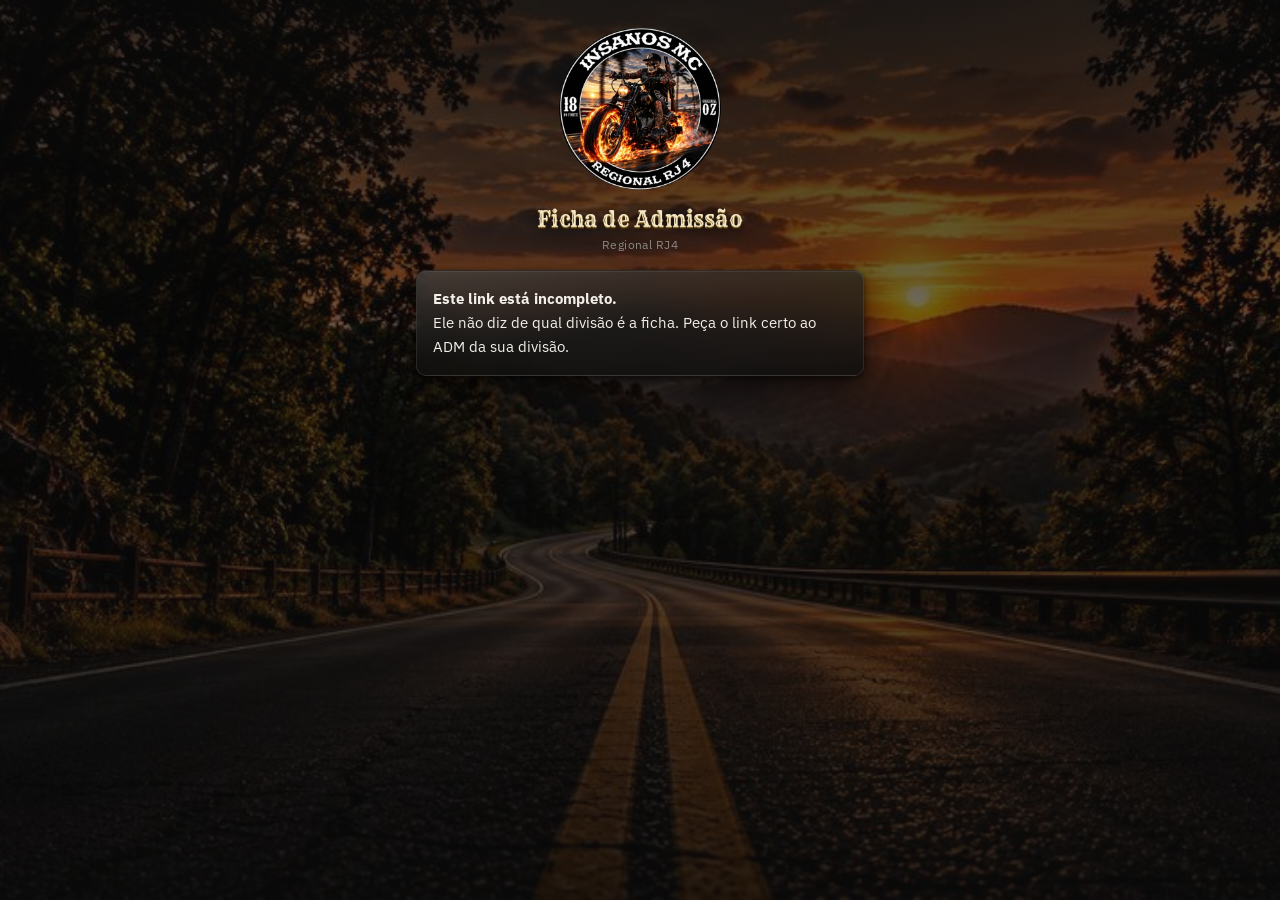
==== ficha.html @ 05b87d87 "feat: Ficha de Admissao por link de divisao e card Pretendentes - ficha.html?divisao=...: pagina a p" ====
<!DOCTYPE html>
<html lang="pt-BR">
<head>
<meta charset="UTF-8">
<meta name="viewport" content="width=device-width, initial-scale=1.0">
<title>Ficha de Admissão — Insanos MC RJ4</title>
<!-- A pagina que a divisao manda pro pretendente: so a ficha, nada do app.
     O link leva a divisao: ficha.html?divisao=curicica. Ver js/ficha.js.
     Ela nao deve aparecer em busca: e um formulario com dado pessoal. -->
<meta name="robots" content="noindex, nofollow">
<meta name="description" content="Ficha de admissão de novo integrante do Insanos MC Regional RJ4.">
<meta property="og:type" content="website">
<meta property="og:site_name" content="Insanos MC · Regional RJ4">
<meta property="og:title" content="Ficha de Admissão — Insanos MC RJ4">
<meta property="og:description" content="Preencha seus dados para entrar no clube.">
<meta property="og:image" content="https://vini04rock.github.io/Presenca-RJ4/img/compartilhar.jpg">
<meta property="og:image:width" content="1200">
<meta property="og:image:height" content="630">
<meta property="og:locale" content="pt_BR">
<meta name="twitter:card" content="summary_large_image">
<link rel="preconnect" href="https://fonts.googleapis.com">
<link href="https://fonts.googleapis.com/css2?family=Rye&family=IBM+Plex+Sans:wght@400;500;600;700&display=swap" rel="stylesheet">
<link rel="stylesheet" href="css/estilo.css">
</head>
<body>
<div id="app"><div class="loading">Carregando…</div></div>

<script type="module" src="js/ficha.js"></script>
</body>
</html>
---- css/estilo.css ----
:root {
  --bg: #0A0A0A;
  --surface: #141414;
  --surface-alt: #1C1C1C;
  --line: #333331;
  --line-strong: #57544E;
  --text: #F2EFE8;
  --text-muted: #8B8880;
  --white-strong: #F5F3EC;
  --danger-line: #5C3530;
  --radius: 2px;
}
* { box-sizing: border-box; }
html { background: var(--bg); }
body {
  margin: 0;
  background: var(--bg);
  color: var(--text);
  font-family: 'IBM Plex Sans', sans-serif;
  -webkit-font-smoothing: antialiased;
  position: relative;
}
/* Foto de fundo: fica atras dos cards (que tem fundo solido), aparecendo
   so nos espacos entre eles. O degrade escuro por cima garante que titulo
   e rodape, que ficam direto sobre a foto, continuem legiveis. */
body::before {
  content: '';
  position: fixed;
  inset: 0;
  pointer-events: none;
  background-image:
    linear-gradient(to bottom, rgba(10,10,10,0.80) 0%, rgba(10,10,10,0.55) 40%, rgba(10,10,10,0.88) 100%),
    url("../img/fundo.jpg");
  background-size: cover;
  background-position: center 35%;
  background-repeat: no-repeat;
  z-index: 0;
}
#app {
  max-width: 480px;
  margin: 0 auto;
  min-height: 100vh;
  padding: 28px 16px 60px;
  position: relative;
  z-index: 1;
}
h1, h2, h3, .display {
  font-family: 'Rye', serif;
  font-weight: 400;
  letter-spacing: 0.01em;
  margin: 0;
}
.crest-wrap {
  display: flex;
  flex-direction: column;
  align-items: center;
  text-align: center;
  margin-bottom: 18px;
}
.crest-wrap img {
  width: 168px;
  height: 168px;
  object-fit: contain;
  margin-bottom: 10px;
}
.crest-wrap h1 { font-size: 21px; color: var(--white-strong); line-height: 1.3; }
.crest-wrap .sub { font-size: 11.5px; color: var(--text-muted); margin-top: 4px; font-family: 'IBM Plex Sans', sans-serif; letter-spacing: 0.04em; }
.ring-divider {
  height: 5px;
  border-top: 1px solid var(--line-strong);
  border-bottom: 1px solid var(--line);
  margin: 20px 0;
}
.card {
  /* referencia pra .event-date-badge, que fica no canto superior direito */
  position: relative;
  background: var(--surface);
  border: 1px solid var(--line);
  border-radius: var(--radius);
  padding: 16px;
  margin-bottom: 12px;
}
.event-card {
  position: relative;
  display: flex;
  align-items: center;
  justify-content: space-between;
  cursor: pointer;
}
/* background-color, e NUNCA o atalho "background": o atalho zera o
   background-size dos cards de arte (que vem da classe, nao do style), e no
   toque a imagem aparecia no tamanho original, gigante e cortada. */
.event-card:active { background-color: var(--surface-alt); }
.event-card .name { font-size: 18px; font-family: 'Rye', serif; font-weight: 400; color: var(--white-strong); padding-right: 56px; }
.event-card .meta { font-size: 12px; color: var(--text-muted); margin-top: 5px; font-family: 'IBM Plex Sans', sans-serif; }
.event-card .arrow { color: var(--text-muted); font-size: 20px; font-family: 'IBM Plex Sans', sans-serif; }
/* "Personalidade" por tipo de evento (aba Eventos dos Relatorios, ver
   TIPO_EVENTO_CLASSE/corTipoEvento no script) - tons transparentes por
   cima do fundo escuro do card, nao cor solida gritante. Cada tipo tem o
   proprio :active (mais escuro que o normal), senao o toque no celular
   ficaria sem feedback nesses cards. */
.event-card.tipo-pub { background: rgba(224, 178, 60, 0.14); border-left: 3px solid #E0B23C; }
.event-card.tipo-pub:active { background-color: rgba(224, 178, 60, 0.24); }
.event-card.tipo-bate-e-volta { background: rgba(217, 87, 60, 0.14); border-left: 3px solid #D9573C; }
.event-card.tipo-bate-e-volta:active { background-color: rgba(217, 87, 60, 0.24); }
.event-card.tipo-acao-social { background: rgba(76, 175, 110, 0.14); border-left: 3px solid #4CAF6E; }
.event-card.tipo-acao-social:active { background-color: rgba(76, 175, 110, 0.24); }
.event-card.tipo-reuniao { background: rgba(76, 134, 217, 0.14); border-left: 3px solid #4C86D9; }
.event-card.tipo-reuniao:active { background-color: rgba(76, 134, 217, 0.24); }
/* Tela "Escolha o tipo de evento" (renderHomeTipos) - icone grande em
   anel colorido + frase de efeito por tipo. Cards com imagem de fundo
   usam filter:brightness no toque em vez de trocar o background (que so
   funciona pra cor solida) - assim o feedback de toque funciona igual
   tenha imagem ou nao. */
/* Menu do Modo organizador (renderMenuOrganizador) - a tela logo depois do
   PIN, com um card por secao. Icone em anel colorido a esquerda, nome e
   uma linha explicando o que tem la dentro. O .name herdaria um
   padding-right de 56px do .event-card (que existe pra o texto nao passar
   por baixo da seta em card com arte de fundo); aqui o icone e o texto ja
   estao num flex proprio, entao o padding sai. */
.menu-org-card { min-height: 62px; }
/* O card de area com arte (20/10/2026): a imagem e o card
   inteiro - ela ja traz moldura, texto, icone e seta, e os cantos dela sao
   transparentes. Por isso sem vidro, borda, sombra e reflexo do .card, e
   na proporcao da arte (~9:1), pra nada ser cortado. */
.card.menu-org-area-arte {
  min-height: 0; padding: 0;
  aspect-ratio: 1200 / 133;
  background-color: transparent;
  background-size: 100% 100%;
  background-repeat: no-repeat;
  border: none; border-radius: 10px;
  box-shadow: none;
  -webkit-backdrop-filter: none; backdrop-filter: none;
}
.card.menu-org-area-arte::after { display: none; }
.menu-org-card:active { filter: brightness(0.82); }
.menu-org-card .name { font-size: 16px; padding-right: 0; }
.menu-org-card .meta { margin-top: 2px; }
.menu-org-linha { display: flex; align-items: center; gap: 12px; }
.menu-org-icone {
  width: 38px; height: 38px; border-radius: 50%; border: 2px solid;
  display: flex; align-items: center; justify-content: center;
  font-size: 17px; flex-shrink: 0;
}
/* Mural de avisos, no topo do menu do organizador (muralDeAvisos) -
   o que acontece nos proximos dias, com uma linha por evento. E lembrete,
   nao destino: precisa ser visto de relance, mas nao pode ter o peso dos
   cards de secao logo abaixo, que sao pra onde a pessoa de fato vai. Por
   isso linhas baixas separadas por fio, dentro de um painel so, em vez de
   um card por evento.

   O mural tem SEMPRE a mesma altura, vazio ou cheio: e um quadro fixo na
   parede, e os avisos e que vao e vem. Assim as secoes abaixo nunca dancam
   na tela quando um evento entra ou sai - quem ja sabe onde fica "Membros"
   continua achando no mesmo lugar. Vazio, o mural diz que nao ha nada; e o
   silencio informado, diferente do bloco que sumia e deixava a duvida se
   era "nada pra ver" ou "ainda carregando".

   A conta: 2 linhas de --aviso-linha-h, mais o fio de 1px que separa uma
   da outra. Passando de 2 avisos, rola dentro do mural em vez de crescer.
   Por isso a altura da linha e fixa, e nao so um min-height - se uma linha
   crescesse, a conta se perdia e o mural mostraria meia linha no rodape.
   O recheio sai do .card e vai pra linha, senao o fio nao alcanca as
   bordas. */
.aviso-painel {
  --aviso-linha-h: 66px;
  padding: 0;
  height: calc(var(--aviso-linha-h) * 2 + 1px);
  overflow-y: auto;
}
/* A cor do left border vem inline, por linha: cada evento tem a propria
   urgencia (vermelho com gente faltando, verde quando todos responderam).
   Uma cor unica pro mural mentiria sobre um dos avisos. */
.aviso-linha {
  display: flex; align-items: center; gap: 9px;
  height: var(--aviso-linha-h);
  padding: 0 12px;
  border-top: 1px solid var(--line);
  border-left: 3px solid transparent;
  cursor: pointer;
}
.aviso-linha:first-child { border-top: none; }
.aviso-linha:active { background: var(--surface-alt); }
.aviso-linha.aviso-honraria { cursor: default; }
.aviso-linha.aviso-honraria:active { background: transparent; }
.aviso-icone {
  width: 26px; height: 26px; border-radius: 50%; border: 1.5px solid;
  display: flex; align-items: center; justify-content: center;
  font-size: 12px; flex-shrink: 0;
}
/* Precisa poder encolher abaixo do proprio conteudo, senao o corte do nome
   logo abaixo nunca dispara - um item flex nao encolhe sozinho. */
.aviso-texto { flex: 1; min-width: 0; }
/* Nome em UMA linha, cortado com reticencias: e o que mais engorda a linha.
   Um nome longo quebrava em duas e estouraria a altura fixa acima. Perder o
   fim custa pouco aqui - a data e a contagem logo abaixo ja dizem de que
   evento se trata, e um toque abre ele por inteiro. */
.aviso-nome {
  font-family: 'Rye', serif; font-weight: 400;
  font-size: 13.5px; line-height: 1.25; color: var(--white-strong);
  white-space: nowrap; overflow: hidden; text-overflow: ellipsis;
}
.aviso-meta { font-size: 10.5px; color: var(--text-muted); margin-top: 1px; }
.aviso-contagem { font-size: 10.5px; margin-top: 1px; }
.aviso-seta { color: var(--text-muted); font-size: 15px; flex-shrink: 0; }
/* Mural vazio: a mensagem ocupa o quadro inteiro, centrada. Sem isso ela
   encostaria no topo e o vazio embaixo pareceria defeito. */
.aviso-vazio {
  height: 100%;
  display: flex; align-items: center; justify-content: center;
  text-align: center; padding: 0 16px;
  font-size: 11.5px; color: var(--text-muted);
}
.tipo-home-card { min-height: 84px; }
.tipo-home-card:active { filter: brightness(0.82); }
.tipo-home-icone {
  width: 50px; height: 50px; border-radius: 50%; border: 2px solid;
  display: flex; align-items: center; justify-content: center;
  font-size: 22px; flex-shrink: 0;
}
.tipo-home-tagline {
  display: flex; align-items: center; gap: 7px;
  font-size: 10px; letter-spacing: 0.08em; font-weight: 700;
  margin-top: 5px; white-space: nowrap; overflow: hidden; text-overflow: ellipsis;
}
.tipo-home-linha { width: 16px; height: 2px; flex-shrink: 0; display: inline-block; }
/* Card "Eventos" da tela inicial - a arte ja traz o texto desenhado, entao
   o card fica bem mais baixo/largo que os outros (so a seta em cima). */
.card-eventos-home {
  min-height: 82px;
  background-size: cover;
  background-position: center;
  border-left: 3px solid #D4A24C;
}
.card-eventos-home:active { filter: brightness(0.82); }
/* Card "Modo organizador" da tela inicial - a unica porta com PIN agora
   (os Relatorios tinham um card irmao aqui do lado, que virou uma secao
   dentro do menu do organizador). Ficando sozinho, ocupa a largura toda;
   o aspect-ratio 6.44/1 e a proporcao em que a arte foi desenhada, entao
   ela aparece inteira, sem corte, so que maior do que quando o card era
   metade da largura. Continua mais baixo que o card Eventos - o acesso de
   organizador nao e o fluxo principal. */
.card-admin-home {
  /* Menor que os cards Eventos/Calendario (min-height 82px), por pedido: o
     acesso de organizador nao e o fluxo principal. A arte e um banner justo
     (900x140, com a engrenagem e a prancheta quase encostando em cima e
     embaixo), entao baixar a altura com background-size:cover cortaria os
     desenhos. Como a proporcao e fixa, "menor" aqui e "mais estreito": o
     card ocupa 78% da largura, centralizado, e a altura cai junto - da uns
     54px contra os 82px dos vizinhos, com a arte inteira e sem corte. */
  width: 78%;
  margin-left: auto;
  margin-right: auto;
  padding: 6px 10px;
  aspect-ratio: 6.43 / 1;
  background-size: cover;
  background-position: center;
}
.card-admin-home:active { filter: brightness(0.82); }
.card-admin-home .arrow { font-size: 16px; }
.card-organizador-home { border-left: 3px solid #D4A24C; }
/* Rank de Presença/Insights - lado a lado, menores que o card Eventos
   (que fica sozinho, largura cheia, logo abaixo). flex:1 1 0 divide a
   largura igual entre os dois; min-width evita ficar espremido demais
   antes de quebrar linha (.row-gap ja tem flex-wrap) em tela bem estreita. */
.card-rank-home {
  flex: 1 1 0;
  min-width: 130px;
  /* Altura calculada a partir da largura pra bater com a proporcao real
     da imagem (~5.15:1) - em vez de fixar uma altura e deixar a imagem se
     virar (cover cortava, contain sobrava fundo vazio), o card e que se
     ajusta a imagem, ai cover preenche sem cortar nem sobrar nada. So
     funciona de verdade se o padding do card nao empurrar a altura minima
     pra cima da altura que a proporcao pede - por isso o padding aqui e
     bem menor que o padrao de 16px do .card (que sozinho, com a largura
     estreita de um card lado a lado, ja forcava mais altura do que a
     proporcao da imagem permitia, e o cover cortava as laterais pra
     compensar). */
  padding: 6px 10px;
  aspect-ratio: 5.15 / 1;
  background-size: cover;
  background-position: center;
  margin-bottom: 0;
}
.card-rank-home:active { filter: brightness(0.82); }
.card-rank-home .arrow { font-size: 16px; }
.card-rank-presenca-home { border-left: 3px solid #D4A24C; }
.card-rank-insights-home { border-left: 3px solid #4C86D9; }
.card-regional-home {
  min-height: 92px;
  background-size: cover;
  background-position: center;
}
.card-regional-home:active { filter: brightness(0.82); }
.card-divisao-home {
  min-height: 82px;
  background-size: cover;
  background-position: center;
}
.card-divisao-home:active { filter: brightness(0.82); }
/* A mesma pastilha, mas no fluxo do texto - pra quando o canto superior
   direito ja esta ocupado (o +/- da aba Relatorio, por exemplo). */
.event-date-badge.no-fluxo { position: static; }
.event-date-badge {
  position: absolute;
  top: 12px;
  right: 14px;
  font-size: 10.5px;
  font-family: 'IBM Plex Sans', sans-serif;
  font-weight: 600;
  color: var(--text-muted);
  letter-spacing: 0.04em;
  border: 1px solid var(--line-strong);
  border-radius: var(--radius);
  padding: 2px 7px;
  background: var(--surface);
}
.empty {
  text-align: center;
  padding: 40px 16px;
  color: var(--text-muted);
  font-size: 14px;
  line-height: 1.7;
}
.btn {
  display: inline-block;
  background: var(--white-strong);
  color: #0A0A0A;
  border: 1px solid var(--white-strong);
  border-radius: var(--radius);
  padding: 12px 18px;
  font-family: 'IBM Plex Sans', sans-serif;
  font-weight: 600;
  font-size: 14.5px;
  cursor: pointer;
  text-align: center;
}
.btn:active { opacity: 0.8; }
.btn.secondary {
  background: transparent;
  border: 1px solid var(--line-strong);
  color: var(--text);
}
.btn.ghost {
  background: transparent;
  border: none;
  color: var(--text-muted);
  font-size: 13px;
  text-decoration: underline;
  padding: 8px 0;
}
.btn.block { display: block; width: 100%; }
.btn.danger { background: transparent; border: 1px solid var(--danger-line); color: #C9A29C; }
.row-gap { display: flex; gap: 8px; flex-wrap: wrap; }
.back-link {
  display: inline-flex;
  align-items: center;
  gap: 6px;
  color: var(--text-muted);
  font-size: 13.5px;
  margin-bottom: 18px;
  cursor: pointer;
}
/* Para elementos que ficam direto sobre a foto de fundo, sem um card solido
   atras: ganham uma base escura propria para nao perder contraste. */
.on-photo {
  background: var(--surface);
  border-radius: var(--radius);
}
.back-link.on-photo,
.btn.ghost.on-photo {
  border: 1px solid var(--line);
  padding: 8px 14px;
  text-decoration: none;
}
/* .btn.ghost e .btn.secondary tem duas classes cada, o que da mais peso do
   que .on-photo sozinha - sem isso, o fundo transparente delas vencia e so
   a borda aparecia. */
.btn.ghost.on-photo,
.btn.secondary.on-photo {
  background: var(--surface);
}
input, select, textarea {
  width: 100%;
  background: var(--surface-alt);
  border: 1px solid var(--line);
  color: var(--text);
  border-radius: var(--radius);
  padding: 11px 12px;
  font-size: 15px;
  font-family: 'IBM Plex Sans', sans-serif;
  margin-bottom: 10px;
}
input:focus { outline: 1px solid var(--line-strong); }
textarea { resize: vertical; font-family: 'IBM Plex Sans', sans-serif; }
.info-line { font-size: 14px; color: var(--text); padding: 4px 0; line-height: 1.5; }
label {
  font-size: 12px;
  color: var(--text-muted);
  display: block;
  margin-bottom: 5px;
  letter-spacing: 0.02em;
}
.field { margin-bottom: 14px; }
/* Campo de data do app - texto com mascara dd/mm/aaaa, no lugar do
   <input type="date"> nativo (ver nucleo/util.js). Tabular-nums deixa os
   digitos com a mesma largura, entao a data nao "dança" enquanto e
   digitada. Aqui ficava a .date-hint, o "D · M · A" embaixo do campo: ela
   existia pra desfazer a ambiguidade do campo nativo e mentia justamente
   em quem tinha o navegador em ingles. O placeholder dd/mm/aaaa diz a
   mesma coisa, no lugar certo e sempre certo. */
.campo-data { font-variant-numeric: tabular-nums; letter-spacing: 0.02em; }
.event-header {
  margin-bottom: 18px;
}
.event-header h1 { font-size: 22px; color: var(--white-strong); }
.event-header .count-box {
  display: inline-block;
  border: 1px solid var(--line-strong);
  padding: 2px 8px;
  font-size: 11px;
  color: var(--text-muted);
  font-family: 'IBM Plex Sans', sans-serif;
  letter-spacing: 0.03em;
  margin-top: 6px;
  border-radius: var(--radius);
}
.event-header-row {
  display: flex;
  align-items: center;
  gap: 8px;
  flex-wrap: wrap;
}
.event-header-row .count-box { margin-top: 0; }
.confirm-toggle-btn {
  display: inline-flex;
  align-items: center;
  gap: 5px;
  border: 1px solid var(--white-strong);
  background: transparent;
  color: var(--white-strong);
  padding: 2px 10px;
  font-size: 12px;
  font-weight: 600;
  font-family: 'IBM Plex Sans', sans-serif;
  letter-spacing: 0.02em;
  border-radius: var(--radius);
  cursor: pointer;
  font-variant-numeric: tabular-nums;
}
.confirm-toggle-btn:active { opacity: 0.8; }
.confirmado-divisao { font-size: 11.5px; color: var(--text-muted); margin-top: 2px; }
.member-row {
  border-bottom: 1px solid var(--line);
  padding: 13px 0;
}
.member-row:last-child { border-bottom: none; }
.division-subheader {
  display: flex;
  align-items: baseline;
  justify-content: space-between;
  flex-wrap: wrap;
  gap: 6px 12px;
  font-family: 'IBM Plex Sans', sans-serif;
  font-size: 11.5px;
  font-weight: 700;
  letter-spacing: 0.06em;
  color: var(--text-muted);
  padding: 16px 0 6px;
}
.division-subheader:first-child { padding-top: 4px; }
.division-subheader.clicavel { cursor: pointer; }
.division-subheader.clicavel:active { opacity: 0.7; }
.division-counts {
  font-weight: 500;
  letter-spacing: normal;
  font-variant-numeric: tabular-nums;
}
.division-counts b { color: var(--white-strong); font-weight: 700; }
.member-head {
  display: flex;
  align-items: center;
  justify-content: space-between;
  cursor: pointer;
  gap: 10px;
}
/* Nome do evento nos cards de lista (Relatorios/Eventos, organizador
   /Eventos e /Encerrados). Uma linha so, cortada com reticencias: um nome
   longo ("Entrega de Alimentos para Fundacao Angelica Goulart") quebrava em
   tres linhas e deixava o card com o dobro da altura dos vizinhos, o que
   polui a lista. Perder o fim do nome e aceitavel - a data, o status e a %
   logo abaixo ja identificam o evento, e um toque abre ele por inteiro.
   O min-width:0 e no pai flex, e o que faz o text-overflow disparar (um
   item flex nao encolhe abaixo do proprio conteudo sem ele); todos os tres
   lugares ja tinham esse pai preparado. Mesma receita do
   .event-card-compacto da tela inicial, onde este mesmo nome causou este
   mesmo problema. */
.nome-cortado { white-space: nowrap; overflow: hidden; text-overflow: ellipsis; }
/* Nome + selo do tipo na lista publica de eventos. O selo fica num <span>
   proprio, fora do trecho que corta: se ele fosse parte do texto, um nome
   longo comeria junto o emoji, que e justamente o que diz num relance se o
   evento e Pub, Bate e Volta ou Acao Social. O min-width:0 no <span> do
   nome e o que permite ele encolher e as reticencias aparecerem. */
.nome-com-selo { display: flex; align-items: baseline; gap: 6px; }
.nome-com-selo .nome-cortado { min-width: 0; }
.nome-selo { flex-shrink: 0; }
/* Onde o nome nao herda fonte de card nenhum (os cards do organizador nao
   usam .event-card .name), a classe abaixo traz fonte, tamanho e cor junto
   com o corte - era isso que estava repetido em estilo inline nos dois. */
.nome-evento-card {
  font-family: 'Rye', serif;
  font-size: 17px;
  color: var(--white-strong);
  white-space: nowrap;
  overflow: hidden;
  text-overflow: ellipsis;
}
.member-info-wrap { display: flex; flex-direction: column; gap: 3px; min-width: 0; }
.member-info { display: flex; align-items: baseline; gap: 8px; flex-wrap: wrap; }
.member-num { font-size: 12px; color: var(--text-muted); font-variant-numeric: tabular-nums; }
.member-name { font-size: 15.5px; font-weight: 500; color: var(--text); }
.member-funcoes {
  display: flex;
  align-items: center;
  gap: 8px;
  flex-wrap: wrap;
  font-size: 11.5px;
  color: var(--text-muted);
}
.member-funcoes .funcao-item { display: inline-flex; align-items: center; gap: 3px; }
/* O grau como o patch do colete (20/10/2026): fundo preto chapado, letra
   branca em negrito com serifa e a borda branca do bordado, com o preto
   indo ate ela (sem faixa entre os dois - ajuste de 20/10/2026). Uma
   regra so pro app inteiro: cadastro, evento, caixinha, doacoes,
   Entrada/Saida, relatorio individual e Insight. */
.grade-box {
  display: inline-block;
  min-width: 26px;
  padding: 2px 6px 1px;
  font-family: Georgia, 'Times New Roman', serif;
  font-size: 12px;
  font-weight: 700;
  line-height: 1.15;
  letter-spacing: 0.04em;
  text-align: center;
  color: #FFFFFF;
  background-color: #050505;
  border: 1.5px solid #F2F2F2;
  border-radius: 3px;
  box-shadow: 0 1px 3px rgba(0, 0, 0, 0.6);
  text-shadow: 0 0 1px rgba(255, 255, 255, 0.35);
  vertical-align: 1px;
}
.status-badge {
  display: inline-flex;
  align-items: center;
  gap: 5px;
  font-size: 12px;
  padding: 5px 10px;
  border-radius: var(--radius);
  font-family: 'IBM Plex Sans', sans-serif;
  font-weight: 500;
  white-space: nowrap;
  flex-shrink: 0;
}
.status-aguardando { color: var(--text-muted); border: 1px dashed var(--line-strong); background: transparent; }
/* So pro "Não fez" do Rank de Insights - diferente do "Aguardando" de
   presença (que so significa "ainda sem resposta"), aqui e um fato ja
   conhecido (a rodada fechou), entao vermelho like infracional faz mais
   sentido que o cinza neutro de "aguardando". */
.status-nao-fez { color: var(--status-infracional); border: 1px dashed var(--status-infracional); background: transparent; }
.status-confirmado { color: #0A0A0A; background: var(--white-strong); border: 1px solid var(--white-strong); font-weight: 700; }
.status-falta { color: var(--text-muted); background: var(--surface-alt); border: 1px solid var(--line); text-decoration: line-through; text-decoration-color: var(--line-strong); }
.status-familia { color: var(--text-muted); background: var(--surface-alt); border: 1px solid var(--line); text-decoration: line-through; text-decoration-color: var(--line-strong); }
.status-trabalho { color: var(--text-muted); background: var(--surface-alt); border: 1px solid var(--line); text-decoration: line-through; text-decoration-color: var(--line-strong); }
/* So usados na Ficha do membro (historico evento a evento) - "justificada"
   e "infracional" nunca aparecem no picker manual (STATUS_PICKER_KEYS),
   entao nao tinham selo proprio ate agora. */
.status-justificada { color: var(--status-justificada); border: 1px dashed var(--status-justificada); background: transparent; }
.status-infracional { color: var(--status-infracional); border: 1px dashed var(--status-infracional); background: transparent; }
.picker {
  margin-top: 12px;
  padding: 12px;
  background: var(--surface-alt);
  border: 1px solid var(--line);
  border-radius: var(--radius);
  display: none;
}
.picker.open { display: block; }
.picker-group { display: grid; grid-template-columns: 1fr 1fr; gap: 8px; margin-bottom: 10px; }
.picker-btn {
  border: 1px solid var(--line);
  background: transparent;
  color: var(--text);
  padding: 10px 8px;
  border-radius: var(--radius);
  font-size: 13.5px;
  font-family: 'IBM Plex Sans', sans-serif;
  cursor: pointer;
  text-align: left;
}
.picker-btn.active { border-color: var(--white-strong); background: rgba(245,243,236,0.08); }
.toggle-row { display: flex; gap: 6px; }
.toggle-chip {
  flex: 1;
  border: 1px solid var(--line);
  background: transparent;
  color: var(--text-muted);
  padding: 8px 4px;
  border-radius: var(--radius);
  font-size: 11.5px;
  cursor: pointer;
  font-family: 'IBM Plex Sans', sans-serif;
}
.toggle-chip.active { color: var(--text); border-color: var(--line-strong); background: rgba(255,255,255,0.06); }
.legend {
  margin-top: 24px;
  font-size: 12px;
  color: var(--text-muted);
  line-height: 2;
  border-top: 1px solid var(--line);
  padding-top: 16px;
}
.pin-input {
  text-align: center;
  font-size: 24px;
  letter-spacing: 10px;
  font-family: 'IBM Plex Sans', sans-serif;
  font-weight: 600;
}
.tabs { display: flex; gap: 6px; margin-bottom: 18px; }
.tab {
  flex: 1;
  text-align: center;
  padding: 10px;
  background: var(--surface);
  border: 1px solid var(--line);
  border-radius: var(--radius);
  font-size: 13px;
  font-family: 'IBM Plex Sans', sans-serif;
  font-weight: 600;
  letter-spacing: 0.03em;
  color: var(--text-muted);
  cursor: pointer;
}
.tab.active { color: var(--white-strong); border-color: var(--white-strong); }
.checkbox-row {
  display: flex;
  align-items: center;
  gap: 10px;
  padding: 9px 0;
  border-bottom: 1px solid var(--line);
  font-size: 14.5px;
}
.checkbox-row:last-child { border-bottom: none; }
.checkbox-row input { width: auto; margin: 0; }
/* A caixa de marcar do "Exportar varios em PDF" (Relatorio individual), na
   divisao e em cada integrante. Grande o bastante pro dedo. */
.relind-check {
  width: 18px;
  height: 18px;
  margin: 0 10px 0 0;
  flex-shrink: 0;
  accent-color: var(--white-strong);
  cursor: pointer;
}
.count-grid { display: grid; grid-template-columns: repeat(3, 1fr); gap: 8px; margin-top: 12px; }
.count-box-report {
  border: 1px solid var(--line);
  border-radius: var(--radius);
  padding: 8px 10px;
  font-size: 12px;
  color: var(--text-muted);
  display: flex;
  justify-content: space-between;
  align-items: center;
}
.count-box-report b { color: var(--white-strong); font-size: 13.5px; }
.presenca-row {
  display: flex;
  align-items: center;
  justify-content: space-between;
  gap: 14px;
  padding: 14px 16px;
  cursor: pointer;
}
.presenca-row:active { background: var(--surface-alt); }
.presenca-nome { font-size: 15px; font-weight: 500; color: var(--text); }
.presenca-contagem { font-size: 12px; color: var(--text-muted); margin-top: 3px; }
.presenca-sem-dados { font-size: 12px; color: var(--text-muted); font-style: italic; }
.presenca-pct-wrap { display: flex; align-items: center; gap: 10px; flex-shrink: 0; }
.presenca-barra {
  width: 64px;
  height: 6px;
  background: var(--surface-alt);
  border: 1px solid var(--line);
  border-radius: var(--radius);
  overflow: hidden;
}
.presenca-barra-fill { height: 100%; background: var(--white-strong); }

/* Grafico de barras horizontal (aba Presenca > % por evento) e o medidor de
   % total - mesma linguagem visual das barras de presenca por membro
   acima (trilho em --surface-alt, preenchimento em --white-strong), so
   maior. Ponta arredondada so no lado que cresce; a base fica quadrada. */
.chart-row { display: flex; align-items: center; gap: 10px; padding: 7px 0; }
.chart-row-label { flex: 1 1 auto; min-width: 0; font-size: 12.5px; color: var(--text-muted); overflow: hidden; text-overflow: ellipsis; white-space: nowrap; }
.chart-row-track { flex: 1 1 55%; height: 16px; background: var(--surface-alt); border: 1px solid var(--line); border-radius: var(--radius); overflow: hidden; }
.chart-row-fill { height: 100%; background: var(--white-strong); border-radius: 0 var(--radius) var(--radius) 0; }
.chart-row-value { flex: 0 0 auto; width: 40px; text-align: right; font-variant-numeric: tabular-nums; font-weight: 700; font-size: 13px; color: var(--white-strong); }
.relatorio-tabela { width: 100%; border-collapse: collapse; font-size: 13px; }
.relatorio-tabela th { text-align: left; color: var(--text-muted); font-weight: 500; padding: 6px 4px; border-bottom: 1px solid var(--line-strong); }
.relatorio-tabela td { padding: 7px 4px; border-top: 1px solid var(--line); color: var(--text); }
.relatorio-tabela td.num { text-align: right; font-variant-numeric: tabular-nums; color: var(--white-strong); font-weight: 600; }
/* Relatorios no Regional com "Todas as divisoes": um titulo por divisao,
   com o resumo dela a direita - nas barras e na tabela. */
.relatorio-grupo-titulo { display: flex; justify-content: space-between; gap: 10px; margin-top: 14px; padding-bottom: 4px; border-bottom: 1px solid var(--line-strong); font-size: 12px; font-weight: 700; letter-spacing: 0.04em; text-transform: uppercase; color: var(--white-strong); }
.relatorio-grupo-titulo:first-child { margin-top: 0; }
.relatorio-grupo-titulo span + span, .relatorio-tabela tr.relatorio-grupo td span + span { font-weight: 500; letter-spacing: 0; text-transform: none; color: var(--text-muted); font-variant-numeric: tabular-nums; }
.relatorio-tabela tr.relatorio-grupo td { padding-top: 16px; border-top: 1px solid var(--line-strong); font-size: 12px; font-weight: 700; letter-spacing: 0.04em; text-transform: uppercase; color: var(--white-strong); }
.relatorio-tabela tr.relatorio-grupo td span + span { float: right; }

/* Donut de status (aba Presenca > % total do periodo). Paleta pequena e
   fixa (nao categorica generica) porque as 4 fatias sao ESTADOS, nao
   identidades soltas - mesma logica de verde/amarelo/vermelho que a
   planilha ja usa no semaforo da aba Regional (corSemaforo no Code.gs),
   so recalibrada pra ficar legivel no fundo escuro do app. */
:root {
  --status-confirmado: #5FC98D;
  --status-aguardando: #9C9890;
  --status-justificada: #E0B24D;
  --status-infracional: #D9635A;
}
.donut-wrap { display: flex; align-items: center; gap: 20px; flex-wrap: wrap; }
.donut-legend { display: flex; flex-direction: column; gap: 7px; font-size: 12.5px; flex: 1 1 160px; min-width: 150px; }
.donut-legend-item { display: flex; align-items: center; gap: 8px; }
.donut-swatch { width: 10px; height: 10px; border-radius: 3px; flex-shrink: 0; }
.donut-legend-label { color: var(--text); }
.donut-legend-value { color: var(--text-muted); margin-left: auto; font-variant-numeric: tabular-nums; padding-left: 8px; }
.donut-card { margin-bottom: 14px; }
.donut-card-total { text-align: center; }
.donut-card-total .donut-wrap { justify-content: center; }
.donut-card-total .donut-legend { flex: 0 1 220px; text-align: left; }
.donut-grid { display: grid; grid-template-columns: repeat(auto-fit, minmax(260px, 1fr)); gap: 14px; }
/* Card do calendario com padding lateral bem menor que o padrao (16px) -
   sobra mais largura pra grade de 7 colunas, deixando cada quadrado
   maior sem precisar alargar o card em si. */
.calendario-card { padding: 16px 6px; }
.calendario-cabecalho { display: flex; align-items: center; justify-content: space-between; margin-bottom: 14px; padding: 0 6px; }
.calendario-cabecalho .btn.ghost { padding: 4px 14px; font-size: 16px; }
.calendario-titulo { min-width: 0; text-align: center; font-family: 'Rye', serif; font-size: 16px; color: var(--white-strong); }
/* minmax(0, 1fr), e nao so 1fr: uma coluna 1fr nao encolhe abaixo do
   conteudo. As sete colunas dividem a largura disponivel e os rotulos
   quebram linha; a altura acompanha o conteudo, inclusive com letra maior. */
.calendario-grade { display: grid; grid-template-columns: repeat(7, minmax(0, 1fr)); gap: 5px; }
.calendario-dia-semana { text-align: center; font-size: 11px; color: var(--text-muted); font-weight: 700; padding-bottom: 4px; }
.calendario-dia {
  min-height: 76px;
  min-width: 0;
  display: flex;
  flex-direction: column;
  align-items: center;
  /* Numero do dia fica perto do topo do quadrado (nao centralizado) -
     sobra espaco embaixo pro emoji do tipo e, no calendario Regional, o
     nome da divisao de origem. */
  justify-content: flex-start;
  padding: 7px 2px;
  gap: 3px;
  border: 1px solid var(--line);
  border-radius: var(--radius);
  font-size: 15px;
  color: var(--text);
}
.calendario-dia-vazio { border-color: transparent; }
.calendario-dia-hoje { border-color: var(--white-strong); font-weight: 700; color: var(--white-strong); }
.calendario-dia-clicavel { cursor: pointer; }
.calendario-dia-clicavel:active { filter: brightness(0.8); }
.calendario-dia-selecionado { border-width: 2px; box-shadow: 0 0 0 1px var(--white-strong); }
.calendario-dia-numero { line-height: 1; }
.calendario-dia-emoji { font-size: 11px; line-height: 1; }
.calendario-dia > span { flex-shrink: 0; }
.calendario-dia-origem {
  /* 9px com as letras um pouco mais juntas: "Regional", "Gardenia" e
     "Curicica" cabem inteiros no quadradinho de um celular comum (375px).
     Desde 19/10/2026 o nome aparece em todo evento, inclusive os da propria
     divisao, entao os compridos ficaram mais comuns. Em tela mais estreita
     ainda, a quebra abaixo continua de reserva. */
  font-size: 9px;
  letter-spacing: -0.02em;
  line-height: 1.25;
  color: var(--text-muted);
  max-width: 100%;
  white-space: normal;
  overflow-wrap: anywhere;
  text-align: center;
}
.calendario-legenda {
  display: flex;
  flex-wrap: wrap;
  gap: 8px 14px;
  margin-top: 14px;
  padding-top: 12px;
  border-top: 1px solid var(--line);
}
.calendario-legenda-item { display: flex; align-items: center; gap: 6px; font-size: 12px; color: var(--text-muted); }
.calendario-legenda-emoji { font-size: 14px; }
.chamada-quadro-cabecalho { display:flex; align-items:center; justify-content:space-between; gap:10px; }
.evento-regional-opcao {
  display:flex; align-items:center; gap:6px; margin:0;
  color:var(--text); font-size:11.5px; font-weight:600; white-space:nowrap;
  cursor:pointer;
}
.evento-regional-opcao input { margin:0; }
.presenca-pct {
  font-size: 15px;
  font-weight: 700;
  color: var(--white-strong);
  font-variant-numeric: tabular-nums;
  min-width: 36px;
  text-align: right;
}
.chip-grid { display: grid; grid-template-columns: repeat(5, 1fr); gap: 6px; margin-bottom: 14px; }
.chip-grid.wide { grid-template-columns: repeat(2, 1fr); }
.chip-option {
  border: 1px solid var(--line);
  background: transparent;
  color: var(--text-muted);
  padding: 9px 6px;
  border-radius: var(--radius);
  font-size: 13px;
  font-family: 'IBM Plex Sans', sans-serif;
  cursor: pointer;
  text-align: center;
}
.chip-option.active { color: #0A0A0A; background: var(--white-strong); border-color: var(--white-strong); font-weight: 600; }
.footer-admin { text-align: center; margin-top: 34px; }
.footer-admin .brand-tag { font-size: 10.5px; color: var(--line-strong); letter-spacing: 0.08em; margin-top: 14px; font-family: 'IBM Plex Sans', sans-serif; }
.loading { text-align: center; padding: 60px 0; color: var(--text-muted); font-size: 14px; }
.alert {
  border: 1px solid var(--danger-line);
  border-left-width: 3px;
  background: var(--surface);
  border-radius: var(--radius);
  padding: 12px 14px;
  margin-bottom: 12px;
}
.alert.info { border-color: var(--line-strong); }
.alert.ok { border-color: var(--white-strong); }
.alert-title {
  font-size: 13.5px;
  font-weight: 600;
  color: var(--white-strong);
  margin-bottom: 4px;
}
.alert-msg { font-size: 12.5px; color: var(--text-muted); line-height: 1.6; }
.member-row.travado { opacity: 0.4; pointer-events: none; }

/* Revisao da convocacao colada - cards empilhados em vez de tabela, pra
   nao depender de scroll horizontal em celular (a tabela antiga tinha 4
   colunas e um <select> dentro, ruim de usar com o dedo). */
.revisao-row { padding: 10px 0; border-top: 1px solid var(--line); }
.revisao-row:first-child { border-top: none; }
.revisao-row.ignorado { opacity: .5; }
.revisao-row-top { display: flex; justify-content: space-between; align-items: baseline; gap: 10px; margin-bottom: 6px; }
.revisao-nome { font-size: 14px; color: var(--white-strong); }
.revisao-status { font-size: 12.5px; color: var(--text-muted); white-space: nowrap; flex-shrink: 0; }
.revisao-row-bottom { display: flex; flex-wrap: wrap; align-items: center; gap: 8px; }
.revisao-row-bottom select { flex: 1 1 180px; min-width: 0; }
.revisao-sugestoes { display: flex; flex-wrap: wrap; gap: 6px; margin-top: 6px; }
.revisao-sugestoes .chip-option { padding: 4px 10px; font-size: 12px; }
.texto-original-pre {
  white-space: pre-wrap;
  font-family: inherit;
  font-size: 12px;
  color: var(--text-muted);
  background: var(--surface-alt);
  border: 1px solid var(--line);
  border-radius: var(--radius);
  padding: 10px;
  margin: 8px 0 0;
  max-height: 260px;
  overflow-y: auto;
  cursor: text;
}

/* Impressao/PDF do Resumo Relatorio - .no-print esconde controles que so
   fazem sentido na tela (abas, chips de periodo, filtro, "Ver eventos");
   .print-only e o oposto, texto que so aparece no papel (qual periodo/
   filtro estava selecionado, ja que os chips somem). Redefinir as
   variaveis de cor em vez de sobrescrever cada seletor: o app inteiro ja
   e construido em cima delas, entao um :root novo dentro de @media print
   basta pra virar claro sem duplicar regra por regra. */
.print-only { display: none; }
@media print {
  .no-print { display: none !important; }
  .print-only { display: block; }
  /* Rank de Insights: as divisoes ficam recolhidas por padrao na tela (o
     usuario abre uma de cada vez), mas no PDF nao tem como clicar pra
     expandir - entao forca todo mundo aberto, senao o relatorio impresso
     sai so com "▸ NOME · N membros" e nenhum nome de verdade. */
  .insight-rank-membros { display: block !important; }
  /* PDF de varios integrantes: cada um comeca numa pagina nova, e um
     grafico nunca sai cortado ao meio entre duas paginas. O historico pode,
     de proposito - longo, ele empurraria uma pagina quase vazia. */
  .relind-pagina + .relind-pagina { break-before: page; }
  .relind-pagina .donut-card { break-inside: avoid; }
  body::before { display: none !important; }
  :root {
    --bg: #ffffff;
    --surface: #ffffff;
    --surface-alt: #f2f2f0;
    --line: #cccccc;
    --line-strong: #999999;
    --text: #111111;
    --text-muted: #555555;
    --white-strong: #000000;
    --danger-line: #b23c34;
  }
  body { background: #fff !important; }
  .card { box-shadow: none !important; }
  /* .status-confirmado usa --white-strong como FUNDO do selo (texto fixo
     #0A0A0A por cima) - na tela --white-strong e um creme claro, entao
     funciona; no papel ela vira preta (linha 653, pra servir de texto
     legivel em outros lugares) e o selo inteiro fica preto com texto
     quase preto em cima, ilegivel. Sobrescreve so aqui, de volta pra um
     fundo claro de verdade. */
  .status-confirmado { background: #ffffff !important; border-color: #0A0A0A !important; }
  * { -webkit-print-color-adjust: exact; print-color-adjust: exact; }
}

/* Prévia do texto da convocação (tela "Criar chamada"). Monoespaçada e com
   quebra preservada, pra mostrar exatamente como vai chegar no WhatsApp -
   incluindo as linhas em branco, que fazem parte do formato. */
.convocacao-previa {
  margin: 0;
  white-space: pre-wrap;
  word-break: break-word;
  font-family: ui-monospace, 'Cascadia Mono', 'Consolas', monospace;
  font-size: 12px;
  line-height: 1.5;
  color: var(--text);
  background: var(--surface-alt);
  border: 1px solid var(--line);
  border-radius: 6px;
  padding: 12px;
  max-height: 340px;
  overflow-y: auto;
}

/* Os quadros da tela "Criar chamada" - um por parte da chamada, na ordem em
   que ela sai no texto. O número na pastilha é o mesmo do comentário de
   dominio/convocacao.js. */
.chamada-quadro-titulo {
  display: flex;
  align-items: center;
  gap: 10px;
  font-weight: 600;
  margin-bottom: 6px;
}
.chamada-quadro-titulo span {
  display: inline-flex;
  align-items: center;
  justify-content: center;
  width: 22px;
  height: 22px;
  border-radius: 50%;
  border: 1px solid var(--line-strong);
  font-size: 12px;
  flex-shrink: 0;
}
.chamada-quadro-nota {
  color: var(--text-muted);
  font-size: 12px;
  margin-bottom: 12px;
}
/* O que o app escreve sozinho (a linha do bonde) - aparece, mas não é campo. */
.chamada-auto {
  font-family: ui-monospace, 'Cascadia Mono', 'Consolas', monospace;
  font-size: 12px;
  margin-bottom: 12px;
}
/* Texto fixo do clube (legenda, regras, atenção) e a lista de membros:
   mesma letra da prévia, sem a caixa rolando. */
.chamada-fixo {
  margin: 0;
  white-space: pre-wrap;
  word-break: break-word;
  font-family: ui-monospace, 'Cascadia Mono', 'Consolas', monospace;
  font-size: 12px;
  line-height: 1.5;
  color: var(--text-muted);
}
/* O resumo do evento na tela do membro: o destino e cada P.E. numa linha
   curta, com os horários embaixo em letra menor. Uma linha fina separa os
   pontos, pra dar pra correr o olho sem virar uma parede de texto. */
.evento-ponto {
  padding: 8px 0;
  border-top: 1px solid var(--line);
}
.evento-ponto:first-of-type { margin-top: 6px; }
.evento-ponto-nome { font-size: 14px; }
.evento-ponto-detalhe {
  color: var(--text-muted);
  font-size: 12.5px;
  margin-top: 3px;
}
.evento-mapa {
  font-size: 12px;
  margin-left: 6px;
  white-space: nowrap;
}

/* Cada P.E. num bloco próprio, para dar pra ver onde um acaba e o outro começa. */
.chamada-pe {
  border: 1px solid var(--line);
  border-radius: 6px;
  padding: 12px;
  margin-bottom: 12px;
}
.chamada-pe-topo {
  display: flex;
  align-items: center;
  justify-content: space-between;
  margin-bottom: 8px;
}


/* Rótulo pequeno acima de um bloco na tela inicial ("Próximo evento"). */
.rotulo-secao {
  font-size: 11px;
  letter-spacing: 0.12em;
  text-transform: uppercase;
  color: var(--text-muted);
  margin: 0 2px 6px;
}

/* Variante baixa do card de evento, usada no "Próximo evento" da tela
   inicial. Ali ele é lembrete, não destino: precisa ser reconhecível, mas
   não pode competir com os cards de navegação logo abaixo.
   Tudo encolhe junto - recheio, nome, detalhe, seta e a pastilha de data -
   senão o card fica baixo com o texto do mesmo tamanho e some o equilíbrio. */
.event-card-compacto { padding: 8px 12px; }
/* Nome em UMA linha, cortado com reticencias. E o que mais engorda o card:
   um nome longo ("Entrega de Alimentos para Fundacao Angelica Goulart")
   quebrava em duas linhas e dobrava a altura. Perder o fim do nome e
   aceitavel aqui - a data, o horario e a divisao ao lado ja identificam o
   evento, e um toque abre ele por inteiro. */
.event-card-compacto .name {
  font-size: 13px;
  padding-right: 58px;
  line-height: 1.2;
  white-space: nowrap;
  overflow: hidden;
  text-overflow: ellipsis;
}
.event-card-compacto .meta { font-size: 10.5px; margin-top: 2px; }
.event-card-compacto .arrow { font-size: 15px; }
.event-card-compacto .event-date-badge {
  top: 6px;
  right: 9px;
  font-size: 9px;
  padding: 1px 5px;
}
/* O <div> entre o card e o nome precisa poder encolher, senao o
   text-overflow acima nunca dispara - um item flex nao encolhe abaixo do
   proprio conteudo sem isto. */
.event-card-compacto > div:not(.arrow):not(.event-date-badge) { min-width: 0; }

/* ======================================================================
   TELA INICIAL (a raiz do app, renderHomeInicio)
   ======================================================================
   Esta e a UNICA tela larga do app. As outras 67 continuam na coluna de
   480px do #app - por isso a largura e liberada pelo :has(), que so pega
   quando a raiz da tela inicial esta desenhada, em vez de mexer no #app e
   alcancar tudo.

   Navegador sem :has() (Safari < 15.4) cai na coluna de 480px de sempre:
   fica estreito, nao fica quebrado. E no celular o :has() nem entra em
   jogo, porque a tela ja e mais estreita que 480px. */
/* ESTE NUMERO E O BOTAO DE VOLUME DA TELA INICIAL INTEIRA.
   Todos os cards daqui tem proporcao fixa (aspect-ratio) e largura em fracao
   da coluna, entao nenhum deles tem tamanho proprio: quem decide e a largura
   do container. Mexer so aqui aumenta ou diminui TODOS juntos, mantendo a
   arrumacao e as proporcoes intactas - nao ha nenhum outro lugar pra ajustar
   "o tamanho dos cards".
   1320 -> 990 (-25%) em 23/09/2026: a 1320 os cards tomavam a tela toda, e
   isto e um app de uso, nao uma pagina de apresentacao.
   No celular isto nao muda nada: a tela ja e mais estreita que 990. */
#app:has(> .home-raiz) { max-width: 990px; }

/* --- barra decorativa do topo --------------------------------------- */
/* So texto: os lemas do clube e o selo da regional. Nao ha menu sanduiche
   aqui de proposito - ele prometeria uma gaveta de navegacao que o app nao
   tem, e a reorganizacao era pra mexer so na posicao das coisas. */
.home-barra-topo {
  display: flex; align-items: center; justify-content: space-between;
  gap: 10px; flex-wrap: wrap; margin-bottom: clamp(10px, 2vw, 22px);
}
.home-lemas {
  display: flex; flex-wrap: wrap;
  gap: clamp(5px, 1.4vw, 18px);
  font-size: clamp(7.5px, 1.35vw, 10.5px);
  letter-spacing: 0.17em; color: var(--text-muted);
}
/* O tracinho entre os lemas e desenhado, nao digitado: assim a ultima
   palavra nao fica com um separador orfao pendurado no fim. */
.home-lemas span + span::before {
  content: ''; display: inline-block;
  width: 1px; height: 8px; margin-right: clamp(5px, 1.4vw, 18px);
  background: var(--line-strong); vertical-align: -1px;
}
.home-selos { display: flex; gap: 6px; flex-wrap: wrap; }
.home-selo-ativos b { color: var(--white-strong); font-weight: 700; }
.home-selo {
  border: 1px solid #6B5A2E; background: rgba(10, 10, 10, 0.72);
  padding: 4px 11px; white-space: nowrap;
  font-size: clamp(7.5px, 1.3vw, 10px);
  letter-spacing: 0.15em; text-transform: uppercase; color: #D4A24C;
}

/* --- brasao e titulo ------------------------------------------------- */
.home-crest { margin-bottom: clamp(10px, 1.8vw, 18px); }
.home-crest h1 { font-size: clamp(21px, 4.2vw, 46px); }
/* "REGIONAL RJ4" com um filete de cada lado. Os filetes sao pseudo-elementos
   pra nao precisarem existir no HTML: sao enfeite, nao conteudo. */
.home-linha-titulo {
  display: flex; align-items: center; justify-content: center;
  gap: 14px; margin-top: 8px;
}
.home-linha-titulo::before, .home-linha-titulo::after {
  content: ''; height: 1px; flex: 0 1 clamp(30px, 12vw, 190px);
  background: linear-gradient(to right, transparent, #6B5A2E, transparent);
}
.home-linha-titulo span {
  font-size: clamp(9px, 1.5vw, 12.5px);
  letter-spacing: 0.34em; color: #D4A24C; white-space: nowrap;
}

/* --- a faixa de destaque (proximo evento OU a frase) ----------------- */
/* Largura limitada: numa tela de 1320px, um card de evento esticado de
   ponta a ponta ficaria com o nome perdido no meio de um vazio enorme. */
.home-destaque, .home-destaque-vazio {
  max-width: 620px; margin: 0 auto clamp(10px, 1.6vw, 18px);
}
.home-rotulo-destaque { text-align: center; }
/* O mesmo espaco que o card do proximo evento ocuparia (rotulo + card),
   guardado vazio nos dias sem evento marcado. Sem isso a linha dos ranks
   e tudo abaixo dela subiria de um dia pro outro. */
.home-destaque-vazio { height: clamp(58px, 7vw, 78px); }

/* --- as duas grades de cards ----------------------------------------- */
.home-grade {
  display: grid; gap: clamp(8px, 1.3vw, 18px);
  margin-bottom: clamp(8px, 1.3vw, 18px);
}
/* Rank de Presenca + Rank de Insights: sempre dois por linha, inclusive no
   celular - e o que o app ja fazia, e as artes (proporcao ~5.15:1) aguentam
   a largura pela metade. */
/* Os ranks sao a linha MENOR: ficam recuados, ocupando ~78% da largura que
   Eventos/Calendario ocupam. E a hierarquia da arte - confirmar presenca e
   ver o calendario sao o que se vem fazer aqui; os ranks sao consulta.
   O recuo vale em QUALQUER largura: a tela inicial nao se reorganiza, ela
   so encolhe (ver a nota sobre reflow logo abaixo). */
.home-grade-ranks {
  grid-template-columns: repeat(2, minmax(0, 1fr));
  width: 78%; margin-left: auto; margin-right: auto;
}
/* A TELA INICIAL NAO TEM REFLOW: nenhuma largura de tela reorganiza os
   cards. Dois por linha no monitor, dois por linha no celular - o que muda
   e so o tamanho, porque toda medida daqui e fracao da largura (%, vw,
   clamp) e todo card tem aspect-ratio. Assim o integrante ve a MESMA tela
   em qualquer aparelho, so maior ou menor.
   Isto so passou a ser possivel quando as artes de Eventos e Calendario
   foram redesenhadas em 21:9 (23/09/2026). Com os banners antigos de 4.84:1
   havia uma quebra em 720px por necessidade: espremidos pela metade num
   celular eles viravam um filete de 37px de altura e o texto desenhado
   dentro sumia. Se um dia as artes voltarem a ser largas, a quebra volta
   junto - nao e preferencia de layout, e a proporcao da imagem mandando. */
.home-grade-principais { grid-template-columns: repeat(2, minmax(0, 1fr)); }
/* Dentro da grade quem manda na largura e a coluna, nao o card - o flex e o
   min-width que os cards usavam quando viviam num .row-gap sobrariam aqui,
   e o min-width chegaria a estourar a coluna numa tela bem estreita. */
.home-grade .card-rank-home { flex: none; min-width: 0; }
.home-grade .card-eventos-home {
  min-height: 0; margin-bottom: 0;
  /* 1200x515 - a proporcao exata em que as artes de Eventos e Calendario
     foram redesenhadas (21:9). Card e imagem na mesma proporcao e o unico
     jeito de o "cover" nao cortar nem ampliar nada, em qualquer largura:
     no celular, empilhados e com a largura cheia, e no computador, lado a
     lado. Mexer neste numero sem redesenhar as artes volta a cortar. */
  aspect-ratio: 1200 / 515;
}
.card-calendario-home { border-left: 3px solid #5FA0C4; }
/* Eventos e Calendario com moldura propria, em volta do card inteiro
   (20/10/2026), pra nao ficarem da mesma cor: Eventos em vinho com
   vermelho queimado, Calendario em verde oliva com musgo. A moldura de
   2px, um filete claro por dentro (o acabamento de placa) e um brilho
   suave por fora, na cor dela. */
.home-grade .card-eventos-home:not(.card-calendario-home),
.home-grade .card-eventos-home:not(.card-calendario-home):hover {
  border: 2px solid #8E2A2A;
  box-shadow: inset 0 0 0 1px rgba(214, 96, 70, 0.45), 0 0 14px rgba(178, 52, 36, 0.38), 0 6px 18px rgba(0, 0, 0, 0.45);
}
.home-grade .card-calendario-home,
.home-grade .card-eventos-home.card-calendario-home:hover {
  border: 2px solid #5E6B2E;
  box-shadow: inset 0 0 0 1px rgba(150, 170, 90, 0.45), 0 0 14px rgba(107, 128, 52, 0.38), 0 6px 18px rgba(0, 0, 0, 0.45);
}

/* --- rodape ----------------------------------------------------------- */
/* Tres blocos numa linha so: marca a esquerda, mote no centro, organizador a
   direita. O Modo organizador desceu pra ca vindo do meio da tela: com a
   planilha exigindo PIN, ele e porta de servico, nao fluxo principal.
   nowrap de proposito - a tela inicial nao se reorganiza em largura nenhuma,
   entao o rodape encolhe junto com o resto em vez de quebrar em linhas.
   TODO tamanho daqui e clamp() com vw no meio: sem isso o texto fica do
   mesmo tamanho num monitor e num celular, e no celular ele acaba MAIOR que
   os cards ao lado. Foi o que aconteceu com o "Desenvolvido por", que estava
   herdando os 16px do navegador porque a unica regra de .brand-tag exige
   .footer-admin como ancestral, e aqui o ancestral e outro. */
.home-rodape {
  display: flex; align-items: center; justify-content: center;
  gap: clamp(8px, 1.6vw, 28px); flex-wrap: wrap;
  margin-top: clamp(14px, 2.4vw, 30px);
  padding-top: clamp(10px, 1.8vw, 20px);
  border-top: 1px solid var(--line);
}
/* O rodape e a UNICA parte da tela inicial que pode quebrar em linhas, e
   quebra por necessidade fisica: sao tres blocos de TEXTO, e texto tem uma
   largura minima que nenhuma escala resolve. Num celular de 390px sobram
   ~358px, e os tres lado a lado pedem ~443px - com nowrap eles nao
   encolhiam, empurravam a PAGINA INTEIRA pra 780px e cortavam os cards e o
   selo do topo pela direita.
   Os cards continuam sem quebra nenhuma: la o conteudo e imagem, que
   encolhe de verdade junto com o card.
   A quebra e automatica, pelo flex-basis de cada bloco: cabendo os tres na
   linha, ficam na linha; nao cabendo, empilham centralizados. Nao ha
   largura magica escrita em lugar nenhum. */
.home-rodape > * { min-width: 0; }
.home-rodape-marca { flex: 1 1 200px; }
.home-rodape-mote { flex: 1 1 130px; text-align: center; }
.home-rodape-acao { flex: 1 1 230px; }
/* Empilhado (celular), tudo centralizado - alinhar a esquerda/direita so faz
   sentido quando os blocos sao vizinhos numa linha. */
@media (max-width: 719px) {
  .home-rodape { text-align: center; }
  .home-rodape-acao { justify-content: center; }
  .home-rodape .brand-tag { text-align: center; }
}

.home-rodape-nome {
  font-size: clamp(8px, 1.35vw, 13px); letter-spacing: 0.14em;
  color: var(--white-strong); white-space: nowrap;
}
.home-rodape-nome i { color: var(--line-strong); font-style: normal; margin: 0 3px; }
.home-rodape-lemas {
  font-size: clamp(6px, 1vw, 9.5px); letter-spacing: 0.1em;
  color: var(--text-muted); margin-top: 4px;
}
.home-rodape-mote {
  font-size: clamp(6px, 1vw, 9.5px); letter-spacing: 0.2em;
  color: var(--text-muted);
}
.home-rodape-anel {
  width: clamp(5px, 0.7vw, 9px); height: clamp(5px, 0.7vw, 9px); border-radius: 50%;
  border: 1px solid #6B5A2E; margin: 0 auto clamp(4px, 0.7vw, 7px);
  position: relative;
}
/* Os dois filetes que saem do anel, como na arte. */
.home-rodape-anel::before, .home-rodape-anel::after {
  content: ''; position: absolute; top: 50%; width: clamp(12px, 4vw, 70px); height: 1px;
  background: linear-gradient(to right, transparent, #6B5A2E);
}
.home-rodape-anel::before { right: 100%; margin-right: 6px; }
.home-rodape-anel::after {
  left: 100%; margin-left: 6px;
  background: linear-gradient(to left, transparent, #6B5A2E);
}
.home-rodape-acao {
  display: flex; align-items: center; gap: clamp(6px, 1.2vw, 18px);
  justify-content: flex-end;
}
/* Card de arte, nao botao de texto: a engrenagem, o "Modo organizador" e a
   seta estao desenhados na imagem, igual aos outros cards da tela.
   A largura e clamp() em vez de fracao da coluna porque ele nao esta numa
   grade - vive no rodape, ao lado do "Desenvolvido por". Os limites seguem o
   que o botao de texto ja media: ~180px no computador, ~115px no celular. */
.home-btn-organizador {
  width: clamp(115px, 13vw, 185px);
  aspect-ratio: 4 / 1;
  background-size: cover; background-position: center;
  border: none; padding: 0; margin-bottom: 0;
  cursor: pointer;
}
.home-btn-organizador:active { filter: brightness(0.82); }
/* A regra global de .brand-tag pede .footer-admin como ancestral, que aqui
   nao existe - sem esta linha o texto cai nos 16px padrao do navegador. */
.home-rodape .brand-tag {
  margin: 0; text-align: right; line-height: 1.45;
  font-size: clamp(6.5px, 1.1vw, 10.5px); letter-spacing: 0.06em;
  color: var(--line-strong); font-family: 'IBM Plex Sans', sans-serif;
  white-space: nowrap;
}

/* ========================================================================
   ACABAMENTO: vidro, profundidade e movimento (08/10/2026)
   Uma camada por cima do resto, de proposito no fim do arquivo: nao muda a
   identidade (preto e branco, cor so onde significa), so da volume. Os
   cards viram vidro escuro (a foto de fundo aparece desfocada por tras), os
   botoes ganham relevo e reflexo, e o toque afunda o elemento em vez de so
   escurecer. Para desfazer, e apagar este bloco.
   ======================================================================== */
:root {
  --radius-lg: 10px;
  --vidro: linear-gradient(180deg, rgba(38, 37, 35, 0.78) 0%, rgba(16, 16, 15, 0.86) 100%);
  --sombra-card: 0 1px 0 rgba(255, 255, 255, 0.07) inset, 0 10px 28px -6px rgba(0, 0, 0, 0.75), 0 2px 6px rgba(0, 0, 0, 0.5);
  --sombra-card-funda: 0 1px 0 rgba(255, 255, 255, 0.10) inset, 0 18px 38px -8px rgba(0, 0, 0, 0.85), 0 4px 10px rgba(0, 0, 0, 0.55);
  --mola: cubic-bezier(0.2, 0.8, 0.2, 1);
}

/* ---- Cards: vidro escuro com volume ---- */
.card {
  /* background-color + background-image, e nao o atalho "background": o
     atalho zeraria o background-size dos cards de arte (ver .event-card:active). */
  background-color: transparent;
  background-image: var(--vidro);
  border-color: rgba(255, 255, 255, 0.09);
  border-radius: var(--radius-lg);
  box-shadow: var(--sombra-card);
  -webkit-backdrop-filter: blur(14px) saturate(130%);
  backdrop-filter: blur(14px) saturate(130%);
  transition: transform 0.18s var(--mola), box-shadow 0.18s var(--mola), filter 0.18s ease, background-color 0.18s ease;
}
/* O reflexo: uma luz vinda de cima, forte na borda e sumindo no meio do
   card. Fica por cima da arte e do texto, mas e fraca o bastante pra nao
   atrapalhar a leitura, e nao pega o toque. */
.card::after {
  content: '';
  position: absolute;
  inset: 0;
  border-radius: inherit;
  pointer-events: none;
  background: linear-gradient(170deg, rgba(255, 255, 255, 0.10) 0%, rgba(255, 255, 255, 0.03) 28%, transparent 50%);
}
/* O mural rola por dentro: o reflexo rolaria junto e ficaria pela metade. */
.aviso-painel::after { display: none; }

/* Cards que se tocam: sobem um pouco no mouse e afundam no toque. */
.card[data-action], .event-card { cursor: pointer; }
@media (hover: hover) {
  .card[data-action]:hover, .event-card:hover {
    transform: translateY(-2px);
    box-shadow: var(--sombra-card-funda);
  }
}
.card[data-action]:active, .event-card:active {
  transform: translateY(1px) scale(0.985);
  box-shadow: 0 1px 0 rgba(255, 255, 255, 0.05) inset, 0 3px 8px rgba(0, 0, 0, 0.6);
  transition-duration: 0.06s;
}
/* Cards de arte: o toque so escurece um pouco e afunda. Antes era 0.82,
   forte demais junto com o afundar. */
.menu-org-card:active, .tipo-home-card:active, .card-eventos-home:active,
.card-admin-home:active, .card-rank-home:active, .card-regional-home:active,
.card-divisao-home:active, .home-btn-organizador:active { filter: brightness(0.88); }

/* Um brilho que atravessa o card de arte quando o mouse passa (so no
   computador - no celular nao existe "passar por cima"). */
.card-eventos-home::before, .card-rank-home::before, .card-admin-home::before,
.card-regional-home::before, .card-divisao-home::before, .home-btn-organizador::before {
  content: '';
  position: absolute;
  top: 0; bottom: 0; left: -60%;
  width: 45%;
  pointer-events: none;
  background: linear-gradient(100deg, transparent, rgba(255, 255, 255, 0.16), transparent);
  transform: skewX(-18deg);
  opacity: 0;
}
.card-eventos-home, .card-rank-home, .card-admin-home,
.card-regional-home, .card-divisao-home, .home-btn-organizador { overflow: hidden; }
@media (hover: hover) {
  .card-eventos-home:hover::before, .card-rank-home:hover::before, .card-admin-home:hover::before,
  .card-regional-home:hover::before, .card-divisao-home:hover::before, .home-btn-organizador:hover::before {
    animation: brilho-passa 0.9s var(--mola);
  }
}
@keyframes brilho-passa {
  0% { left: -60%; opacity: 1; }
  100% { left: 130%; opacity: 1; }
}

/* ---- Botoes: relevo e reflexo de vidro ---- */
.btn {
  position: relative;
  overflow: hidden;
  border-radius: var(--radius-lg);
  background: linear-gradient(180deg, #FFFFFF 0%, #EFECE4 48%, #DCD8CE 52%, #E8E5DD 100%);
  border-color: rgba(255, 255, 255, 0.85);
  box-shadow:
    0 1px 0 rgba(255, 255, 255, 0.9) inset,
    0 -2px 0 rgba(0, 0, 0, 0.12) inset,
    0 8px 18px -4px rgba(0, 0, 0, 0.6),
    0 2px 4px rgba(0, 0, 0, 0.45);
  transition: transform 0.16s var(--mola), box-shadow 0.16s var(--mola), filter 0.16s ease;
}
.btn.secondary, .btn.danger {
  background: linear-gradient(180deg, rgba(255, 255, 255, 0.12) 0%, rgba(255, 255, 255, 0.04) 50%, rgba(255, 255, 255, 0.02) 100%);
  border-color: rgba(255, 255, 255, 0.18);
  -webkit-backdrop-filter: blur(10px);
  backdrop-filter: blur(10px);
  box-shadow:
    0 1px 0 rgba(255, 255, 255, 0.14) inset,
    0 8px 18px -6px rgba(0, 0, 0, 0.7),
    0 2px 4px rgba(0, 0, 0, 0.4);
}
.btn.danger {
  background: linear-gradient(180deg, rgba(201, 90, 80, 0.20) 0%, rgba(201, 90, 80, 0.07) 100%);
  border-color: rgba(201, 120, 110, 0.45);
}
/* Os botoes sobre a foto (on-photo) pedem fundo escuro proprio; o vidro
   escuro faz esse papel, com mais contraste que o translucido claro. */
.btn.secondary.on-photo, .btn.ghost.on-photo, .back-link.on-photo {
  background: var(--vidro);
  -webkit-backdrop-filter: blur(12px);
  backdrop-filter: blur(12px);
  border-radius: var(--radius-lg);
}
/* O reflexo do botao: a metade de cima um pouco mais clara, como vidro. */
.btn::after {
  content: '';
  position: absolute;
  left: 1px; right: 1px; top: 1px;
  height: 48%;
  border-radius: calc(var(--radius-lg) - 1px) calc(var(--radius-lg) - 1px) 6px 6px;
  background: linear-gradient(180deg, rgba(255, 255, 255, 0.22), rgba(255, 255, 255, 0.02));
  pointer-events: none;
}
.btn.ghost { box-shadow: none; background: transparent; overflow: visible; }
.btn.ghost::after { display: none; }
@media (hover: hover) {
  .btn:not(.ghost):hover { transform: translateY(-1px); filter: brightness(1.06); }
}
.btn:not(.ghost):active {
  opacity: 1;
  transform: translateY(1px) scale(0.98);
  filter: brightness(0.94);
  box-shadow: 0 1px 0 rgba(255, 255, 255, 0.4) inset, 0 2px 5px rgba(0, 0, 0, 0.55);
  transition-duration: 0.06s;
}
.btn.secondary:active, .btn.danger:active {
  box-shadow: 0 1px 0 rgba(255, 255, 255, 0.06) inset, 0 2px 5px rgba(0, 0, 0, 0.6);
}

/* ---- Escolhas (abas, chips, status): a mesma linguagem, mais leve ---- */
.tab, .chip-option, .picker-btn, .toggle-chip, .confirm-toggle-btn {
  border-radius: 8px;
  transition: transform 0.14s var(--mola), background-color 0.14s ease, border-color 0.14s ease, box-shadow 0.14s ease;
}
.tab, .chip-option, .picker-btn, .toggle-chip {
  background: linear-gradient(180deg, rgba(255, 255, 255, 0.06), rgba(255, 255, 255, 0.015));
  box-shadow: 0 1px 0 rgba(255, 255, 255, 0.06) inset, 0 3px 8px -2px rgba(0, 0, 0, 0.5);
}
.tab.active, .picker-btn.active {
  background: linear-gradient(180deg, rgba(255, 255, 255, 0.16), rgba(255, 255, 255, 0.05));
  box-shadow: 0 1px 0 rgba(255, 255, 255, 0.18) inset, 0 0 0 1px rgba(245, 243, 236, 0.25), 0 6px 14px -4px rgba(0, 0, 0, 0.6);
}
.chip-option.active {
  background: linear-gradient(180deg, #FFFFFF 0%, #EAE7DF 100%);
  box-shadow: 0 1px 0 #fff inset, 0 6px 14px -4px rgba(0, 0, 0, 0.6);
}
.tab:active, .chip-option:active, .picker-btn:active, .toggle-chip:active, .confirm-toggle-btn:active {
  transform: scale(0.96);
  transition-duration: 0.05s;
}
input, select, textarea { border-radius: 8px; }
/* Etiquetas pequenas (divisao, contagem, data, status): canto levemente
   arredondado, pra conversar com os cards. O confirmado ganha um relevo
   de botao, por ser o status que mais importa ver de longe. */
.status-badge, .event-header .count-box, .event-date-badge, .count-box-report { border-radius: 6px; }
.status-confirmado {
  background: linear-gradient(180deg, #FFFFFF 0%, #E9E6DE 100%);
  box-shadow: 0 1px 0 #fff inset, 0 3px 8px -2px rgba(0, 0, 0, 0.6);
}
input:focus, select:focus, textarea:focus {
  outline: none;
  border-color: var(--line-strong);
  box-shadow: 0 0 0 3px rgba(245, 243, 236, 0.08);
}

/* ---- Movimento ---- */
/* A tela nova entra deslizando, um bloco atras do outro. So na troca de tela
   (o app.js poe a classe .tela-entrando por meio segundo): o app redesenha
   a cada toque, e animar todo redesenho faria a tela piscar. */
.tela-entrando > * { animation: entrar 0.42s var(--mola) both; }
.tela-entrando > *:nth-child(2) { animation-delay: 0.04s; }
.tela-entrando > *:nth-child(3) { animation-delay: 0.08s; }
.tela-entrando > *:nth-child(4) { animation-delay: 0.12s; }
.tela-entrando > *:nth-child(5) { animation-delay: 0.16s; }
.tela-entrando > *:nth-child(6) { animation-delay: 0.20s; }
.tela-entrando > *:nth-child(n+7) { animation-delay: 0.24s; }
@keyframes entrar {
  from { opacity: 0; transform: translateX(18px); }
  to { opacity: 1; transform: none; }
}
/* Voltando, a tela vem da esquerda (app.js poe .entrando-volta). */
.tela-entrando.entrando-volta > * { animation-name: entrar-volta; }
@keyframes entrar-volta {
  from { opacity: 0; transform: translateX(-18px); }
  to { opacity: 1; transform: none; }
}
/* A foto de fundo respira: aproxima e afasta bem devagar. */
body::before { animation: respirar 40s ease-in-out infinite alternate; transform-origin: center 40%; }
@keyframes respirar {
  from { transform: scale(1); }
  to { transform: scale(1.08); }
}
.loading { animation: pulsar 1.4s ease-in-out infinite; }
@keyframes pulsar {
  0%, 100% { opacity: 0.45; }
  50% { opacity: 1; }
}
/* Quem pediu menos movimento no aparelho fica sem nada disso. */
@media (prefers-reduced-motion: reduce) {
  .tela-entrando > *, body::before, .loading { animation: none !important; }
  .card, .btn, .tab, .chip-option, .picker-btn, .toggle-chip { transition: none !important; }
}

/* ---- Vida: o que se mexe depois de desenhado ----
   Quem marca o que anima e o HTML (data-anima / data-muda) e quem decide
   QUANDO e o app.js (animarNovidades): cada coisa uma vez por tela, nunca
   a cada redesenho. Aqui so mora o movimento em si. */

/* O selo de status salta quando o integrante muda a resposta. */
.status-badge.saltou { animation: saltar 0.45s var(--mola); }
.status-confirmado.saltou { animation: saltar 0.45s var(--mola), aura-confirmado 0.9s ease-out; }
@keyframes saltar {
  0% { transform: scale(0.7); }
  55% { transform: scale(1.14); }
  100% { transform: scale(1); }
}
@keyframes aura-confirmado {
  0% { box-shadow: 0 0 0 0 rgba(95, 201, 141, 0.7); }
  100% { box-shadow: 0 0 0 12px rgba(95, 201, 141, 0); }
}

/* A rosca se fecha ate o valor; a linha de tendencia se risca da esquerda
   pra direita; as barras crescem a partir da base. */
.donut-wrap.anima .donut-arco { animation: desenhar-arco 1s var(--mola) both; }
@keyframes desenhar-arco { from { stroke-dasharray: 0 1000; } }
.anima .linha-tendencia { stroke-dasharray: 1; animation: riscar-linha 1.2s 0.2s var(--mola) both; }
@keyframes riscar-linha { from { stroke-dashoffset: 1; } to { stroke-dashoffset: 0; } }
.chart-row-fill.anima, .presenca-barra-fill.anima { transform-origin: left center; animation: crescer-barra 0.8s var(--mola) both; }
@keyframes crescer-barra { from { transform: scaleX(0); } }

/* Pódio dos ranks: a linha ganha a cor da medalha, fraca, sumindo pra
   direita; a medalha tem um brilho que passa de tempos em tempos. */
.member-row.podio { border-radius: 8px; margin: 0 -8px; padding-left: 8px; padding-right: 8px; }
.podio-1 { background: linear-gradient(90deg, rgba(224, 178, 60, 0.20), transparent 70%); }
.podio-2 { background: linear-gradient(90deg, rgba(200, 204, 212, 0.16), transparent 70%); }
.podio-3 { background: linear-gradient(90deg, rgba(196, 128, 74, 0.18), transparent 70%); }
/* Quando o rank chega, as divisoes entram uma a uma, de cima pra baixo -
   o podio primeiro. So uma vez por janela (data-anima, no app.js). */
.rank-divisoes.anima .member-row { animation: rank-entra 0.45s cubic-bezier(.2,.8,.2,1) both; }
.rank-divisoes.anima .member-row:nth-child(2) { animation-delay: 0.07s; }
.rank-divisoes.anima .member-row:nth-child(3) { animation-delay: 0.14s; }
.rank-divisoes.anima .member-row:nth-child(4) { animation-delay: 0.21s; }
.rank-divisoes.anima .member-row:nth-child(5) { animation-delay: 0.28s; }
.rank-divisoes.anima .member-row:nth-child(6) { animation-delay: 0.35s; }
.rank-divisoes.anima .member-row:nth-child(7) { animation-delay: 0.42s; }
@keyframes rank-entra {
  from { opacity: 0; transform: translateX(-14px); }
  to { opacity: 1; transform: none; }
}
.medalha { display: inline-block; margin-right: 6px; font-size: 1.1em; animation: medalha-brilho 3.2s ease-in-out infinite; }
.medalha-2 { animation-delay: 0.4s; }
.medalha-3 { animation-delay: 0.8s; }
@keyframes medalha-brilho {
  0%, 70%, 100% { filter: drop-shadow(0 0 0 transparent); transform: scale(1); }
  80% { filter: drop-shadow(0 0 6px rgba(255, 220, 140, 0.9)); transform: scale(1.12); }
}

/* Mural: o aviso com gente sem responder tem um anel que pulsa pra fora,
   na mesma cor da borda dele. */
.aviso-icone.pulsando { position: relative; }
.aviso-icone.pulsando::after {
  content: '';
  position: absolute;
  inset: -2px;
  border-radius: 50%;
  border: 2px solid;
  border-color: inherit;
  animation: anel-pulsando 1.8s ease-out infinite;
  pointer-events: none;
}
@keyframes anel-pulsando {
  0% { transform: scale(1); opacity: 0.8; }
  100% { transform: scale(1.8); opacity: 0; }
}

/* Proximo evento: um halo na cor do tipo (dourado no Pub, vermelho no Bate
   e Volta...), respirando devagar. A cor vem do style (--brilho). */
.destaque-brilho::before {
  content: '';
  position: absolute;
  inset: 0;
  border-radius: inherit;
  pointer-events: none;
  box-shadow: 0 0 22px 1px var(--brilho, transparent);
  animation: halo-respira 3s ease-in-out infinite alternate;
}
@keyframes halo-respira {
  from { opacity: 0.25; }
  to { opacity: 0.7; }
}

/* Aviso flutuante (mostrarAviso, em nucleo/util.js): pastilha de vidro no
   pe da tela, sobe, espera e some. Fica fora do #app. */
#aviso-flutuante {
  position: fixed;
  left: 50%;
  bottom: calc(22px + env(safe-area-inset-bottom, 0px));
  z-index: 50;
  max-width: calc(100% - 32px);
  padding: 11px 18px;
  border-radius: 999px;
  background: linear-gradient(180deg, rgba(48, 47, 44, 0.86), rgba(20, 20, 19, 0.92));
  border: 1px solid rgba(255, 255, 255, 0.14);
  box-shadow: 0 1px 0 rgba(255, 255, 255, 0.10) inset, 0 12px 30px -6px rgba(0, 0, 0, 0.8);
  -webkit-backdrop-filter: blur(14px);
  backdrop-filter: blur(14px);
  color: var(--white-strong);
  font-size: 13.5px;
  font-weight: 600;
  text-align: center;
  pointer-events: none;
  opacity: 0;
  transform: translate(-50%, 16px);
  transition: opacity 0.25s ease, transform 0.35s var(--mola);
}
#aviso-flutuante.visivel { opacity: 1; transform: translate(-50%, 0); }

/* Esqueleto da primeira carga: o contorno da tela inicial em vidro, com
   um brilho passando. */
.esqueleto-tela { display: flex; flex-direction: column; align-items: center; gap: 14px; padding-top: 8px; }
.esqueleto {
  border-radius: var(--radius-lg);
  background:
    linear-gradient(100deg, transparent 30%, rgba(255, 255, 255, 0.07) 50%, transparent 70%) 0 0 / 250% 100%,
    rgba(255, 255, 255, 0.05);
  border: 1px solid rgba(255, 255, 255, 0.06);
  -webkit-backdrop-filter: blur(10px);
  backdrop-filter: blur(10px);
  animation: esqueleto-brilho 1.4s linear infinite;
}
@keyframes esqueleto-brilho {
  from { background-position: 120% 0, 0 0; }
  to { background-position: -120% 0, 0 0; }
}
.esqueleto-logo { width: 150px; height: 150px; border-radius: 50%; }
.esqueleto-titulo { width: 78%; height: 30px; }
.esqueleto-linha { width: 34%; height: 12px; margin-bottom: 8px; }
.esqueleto-card { width: 100%; height: 58px; }
.esqueleto-dupla { display: flex; gap: 10px; width: 100%; }
.esqueleto-card-baixo { flex: 1; height: 48px; }
.esqueleto-card-alto { width: 100%; height: 110px; }
.esqueleto-rank { display: flex; flex-direction: column; gap: 8px; }
.esqueleto-rank .esqueleto-card { margin-bottom: 6px; }
.esqueleto-rank-linha { width: 100%; height: 40px; }
.esqueleto-tela .loading { padding: 6px 0 0; font-size: 12.5px; }

@media (prefers-reduced-motion: reduce) {
  .status-badge.saltou, .donut-wrap.anima .donut-arco, .anima .linha-tendencia,
  .chart-row-fill.anima, .presenca-barra-fill.anima, .medalha,
  .aviso-icone.pulsando::after, .destaque-brilho::before, .esqueleto { animation: none !important; }
  .anima .linha-tendencia { stroke-dasharray: none; }
}

/* ---- Identidade: titulos de metal gravado ----
   O titulo da tela inicial e ouro de verdade (degrade recortado no texto,
   com um brilho que passa de tempos em tempos). Os outros titulos ganham so
   o relevo de metal, em marfim dourado: eles podem ter emoji (nome de
   evento, "🏆 Rank..."), e o recorte no texto apagaria o emoji. */
.crest-wrap h1, .event-header h1, .calendario-titulo {
  color: #F3E6C4;
  text-shadow: 0 1px 0 #8A6A2C, 0 2px 0 #3D2C10, 0 3px 10px rgba(0, 0, 0, 0.65);
}
.home-crest h1 {
  background:
    linear-gradient(110deg, transparent 42%, rgba(255, 255, 255, 0.75) 50%, transparent 58%) 0 0 / 250% 100%,
    linear-gradient(180deg, #FFF7E0 0%, #F0D58E 36%, #B8862E 52%, #E6C474 70%, #FFF1C9 100%);
  -webkit-background-clip: text;
  background-clip: text;
  color: transparent;
  text-shadow: none;
  filter: drop-shadow(0 2px 0 #3D2C10) drop-shadow(0 5px 12px rgba(0, 0, 0, 0.6));
  animation: metal-brilho 7s ease-in-out infinite;
}
@keyframes metal-brilho {
  0%, 65% { background-position: 130% 0, 0 0; }
  100% { background-position: -130% 0, 0 0; }
}

/* ---- Capa do evento ---- */
.evento-capa {
  position: relative;
  isolation: isolate;
  overflow: hidden;
  margin-bottom: 16px;
  padding: 18px 16px 14px;
  border-radius: var(--radius-lg);
  border: 1px solid rgba(255, 255, 255, 0.10);
  border-left: 3px solid var(--cor-tipo);
  background-color: #141414;
  background-size: cover;
  background-position: center right;
  box-shadow: var(--sombra-card);
}
/* O degrade que deixa o nome legivel por cima da arte: escuro a esquerda,
   onde fica o texto, abrindo pra direita, onde a arte aparece. */
.evento-capa::before {
  content: '';
  position: absolute;
  inset: 0;
  z-index: -1;
  background: linear-gradient(90deg, rgba(10, 10, 10, 0.94) 0%, rgba(10, 10, 10, 0.80) 50%, rgba(10, 10, 10, 0.40) 100%);
}
.evento-capa-origem {
  font-size: 10.5px; font-weight: 700; letter-spacing: 0.08em; text-transform: uppercase;
  color: var(--cor-tipo); margin-bottom: 6px;
}
.evento-capa h1 { margin-bottom: 12px; }

/* Contagem regressiva: "Faltam 3 dias", "É amanhã", "É hoje!". */
.contagem {
  display: inline-flex; align-items: center;
  margin-right: 6px; padding: 2px 9px;
  border-radius: 999px;
  border: 1px solid rgba(255, 255, 255, 0.16);
  background: rgba(255, 255, 255, 0.08);
  color: var(--text);
  font-size: 11px; font-weight: 700; letter-spacing: 0.03em;
  white-space: nowrap; vertical-align: middle;
}
.contagem-amanha { border-color: rgba(224, 178, 60, 0.7); background: rgba(224, 178, 60, 0.14); color: #F2D27A; }
.contagem-hoje {
  border-color: #FF8A6B; color: #fff;
  background: linear-gradient(180deg, #F25C3D, #C23A20);
  box-shadow: 0 0 12px rgba(242, 92, 61, 0.55);
  animation: hoje-pulsa 1.6s ease-in-out infinite alternate;
}
@keyframes hoje-pulsa {
  from { box-shadow: 0 0 6px rgba(242, 92, 61, 0.35); }
  to { box-shadow: 0 0 16px rgba(242, 92, 61, 0.8); }
}
.contagem-encerrado { color: var(--text-muted); }
.event-card-compacto .contagem { font-size: 9.5px; padding: 1px 7px; margin-right: 5px; }

/* O anel do botao de confirmados. */
.anel-confirmados { display: block; flex-shrink: 0; }

/* Todo mundo respondeu: a pastilha verde salta e brilha quando aparece. */
.todos-responderam {
  display: inline-flex; align-items: center;
  padding: 2px 10px; border-radius: 999px;
  border: 1px solid rgba(95, 201, 141, 0.6);
  background: rgba(95, 201, 141, 0.14);
  color: #8BE0AE; font-size: 11.5px; font-weight: 700;
}
.todos-responderam.anima, .aviso-ok.anima { animation: saltar 0.5s var(--mola), aura-confirmado 1.1s ease-out; }

/* ---- Barra fixa do topo (tela do evento e confirmados) ----
   Presa no topo ao rolar. Parada, e so o "Voltar" de sempre; depois que a
   capa sai da tela (body.rolou, ver app.js), vira uma faixa de vidro com
   o nome do evento. */
.barra-fixa {
  position: sticky;
  top: 0;
  z-index: 20;
  display: flex; align-items: center; gap: 12px;
  margin: -8px -16px 10px;
  padding: 8px 16px;
  border-bottom: 1px solid transparent;
  transition: background-color 0.25s ease, border-color 0.25s ease;
}
.barra-fixa .back-link { margin-bottom: 0; flex-shrink: 0; }
.barra-fixa-nome {
  min-width: 0; flex: 1;
  font-family: 'Rye', serif; font-size: 14px; color: var(--white-strong);
  white-space: nowrap; overflow: hidden; text-overflow: ellipsis;
  opacity: 0; transform: translateY(4px);
  transition: opacity 0.25s ease, transform 0.25s var(--mola);
}
body.rolou .barra-fixa {
  background-color: rgba(14, 14, 13, 0.72);
  border-bottom-color: rgba(255, 255, 255, 0.08);
  -webkit-backdrop-filter: blur(14px) saturate(130%);
  backdrop-filter: blur(14px) saturate(130%);
}
body.rolou .barra-fixa-nome { opacity: 1; transform: none; }

/* ---- Iniciais dos integrantes, com o anel na cor do grau ---- */
.member-info:has(.iniciais) { align-items: center; }
.iniciais {
  --anel: rgba(255, 255, 255, 0.28);
  display: inline-flex; align-items: center; justify-content: center;
  width: 26px; height: 26px; flex-shrink: 0;
  border-radius: 50%;
  border: 1.5px solid var(--anel);
  background: radial-gradient(circle at 35% 30%, rgba(255, 255, 255, 0.16), rgba(255, 255, 255, 0.03));
  box-shadow: 0 0 0 2px rgba(0, 0, 0, 0.35), 0 0 8px -2px var(--anel);
  color: var(--white-strong);
  font-size: 10px; font-weight: 700; letter-spacing: 0.02em;
}
.iniciais-ouro { --anel: #E0B23C; }
.iniciais-prata { --anel: #C8CCD4; }
.iniciais-bronze { --anel: #C4804A; }
.iniciais-base { box-shadow: 0 0 0 2px rgba(0, 0, 0, 0.35); }

/* As linhas de baixo (ingresso, funcoes) comecam embaixo do nome, e nao
   embaixo das iniciais - nas listas sem numero (cadastro, relatorio
   individual). Na lista do evento o numero vem antes e fica como esta. */
.member-info-wrap:has(> .member-info:first-child > .iniciais:first-child) > .confirmado-divisao,
.member-info-wrap:has(> .member-info:first-child > .iniciais:first-child) > .member-funcoes { padding-left: 34px; }

/* ---- Cadastro de membros: um card por grau, botoes pequenos ---- */
.lista-cadastro { padding: 4px 16px; }
.linha-cadastro .member-head { cursor: default; align-items: center; }
.member-cargo-inline {
  font-size: 12px;
  color: var(--text-muted);
  white-space: nowrap;
}
.cadastro-controles {
  display: flex;
  align-items: center;
  justify-content: space-between;
  gap: 7px;
  flex-wrap: wrap;
}
.linha-cadastro.editando {
  margin: 0 -16px; padding-left: 16px; padding-right: 16px;
  background-color: rgba(224, 178, 60, 0.08);
  box-shadow: inset 3px 0 0 #E0B23C;
}
.acoes-cadastro { display: flex; gap: 6px; flex-shrink: 0; }
/* O card em tres andares (19/10/2026): nome, grau, cargo e funcoes com a
   D.A no canto direito; os botoes de movimentacao; Editar e Remover nas
   pontas. Sem caber, o lado do nome quebra embaixo dele e a data fica. */
.linha-cadastro .member-info-wrap { flex: 1; gap: 6px; }
.cadastro-topo { display: flex; align-items: flex-start; justify-content: space-between; gap: 8px; }
.cadastro-topo .member-info { flex: 1; min-width: 0; row-gap: 2px; }
.cadastro-funcoes { display: inline-flex; gap: 4px; font-size: 12.5px; }
.cadastro-da { font-size: 11.5px; color: var(--text-muted); white-space: nowrap; flex-shrink: 0; padding-top: 4px; }
.linha-cadastro .acoes-cadastro { justify-content: space-between; }
.btn-mini {
  font: inherit; font-size: 12px; font-weight: 600;
  padding: 6px 10px; border-radius: 8px; cursor: pointer;
  color: var(--text);
  background-color: rgba(255, 255, 255, 0.06);
  border: 1px solid var(--line-strong);
  box-shadow: inset 0 1px 0 rgba(255, 255, 255, 0.08);
  transition: transform 0.12s ease, background-color 0.15s ease;
}
.btn-mini:active { transform: scale(0.95); background-color: rgba(255, 255, 255, 0.12); }
.btn-mini.perigo { color: var(--status-infracional); border-color: rgba(217, 99, 90, 0.45); }
.btn-mini.perigo:active { background-color: rgba(217, 99, 90, 0.14); }

/* ---- Relatorios: as 6 abas sempre a vista (3 por linha), pilulas de
   periodo e titulos dos paineis ---- */
.abas-grade {
  display: grid; grid-template-columns: repeat(3, minmax(0, 1fr));
  gap: 6px; margin-bottom: 18px;
}
.abas-grade .tab {
  padding: 9px 4px; font-size: 12.5px; line-height: 1.2;
  border-radius: 999px;
  white-space: nowrap; overflow: hidden; text-overflow: ellipsis;
}
@media (max-width: 360px) { .abas-grade .tab { font-size: 11.5px; } }
.painel-titulo {
  font-weight: 700; font-size: 15px; letter-spacing: 0.01em;
  color: var(--white-strong);
  margin-bottom: 10px;
}
.donut-card-total .painel-titulo { font-size: 16px; }
.pilulas-periodo {
  display: flex; gap: 3px; padding: 3px;
  margin-bottom: 12px;
  border-radius: 999px;
  background-color: rgba(0, 0, 0, 0.28);
  border: 1px solid rgba(255, 255, 255, 0.06);
  box-shadow: inset 0 1px 3px rgba(0, 0, 0, 0.45);
}
.pilula {
  flex: 1; font: inherit; font-size: 12px; font-weight: 600;
  padding: 6px 4px; border: none; border-radius: 999px; cursor: pointer;
  color: var(--text-muted); background-color: transparent;
  transition: background-color 0.18s ease, color 0.18s ease, transform 0.12s ease;
}
.pilula.active {
  color: #0A0A0A;
  background-image: linear-gradient(180deg, #FFFFFF 0%, #EAE7DF 100%);
  box-shadow: 0 1px 0 #fff inset, 0 3px 8px -3px rgba(0, 0, 0, 0.7);
}
.pilula:active { transform: scale(0.95); }
.donut-card-total .pilulas-periodo { max-width: 340px; margin-left: auto; margin-right: auto; }
.esqueleto-rosca { padding: 4px 0; }
.esqueleto-circulo { border-radius: 50%; flex-shrink: 0; }
.esqueleto-texto { height: 14px; border-radius: 6px; }
.esqueleto-texto:nth-child(2) { width: 85%; }
.esqueleto-texto:nth-child(3) { width: 70%; }
.esqueleto-lista { display: flex; flex-direction: column; gap: 8px; padding: 6px 0; }
.esqueleto-texto-linha { height: 34px; border-radius: 8px; }

/* ---- Telas vazias: o emblema esmaecido em cima da frase ---- */
.empty::before {
  content: '';
  display: block;
  width: 46px; height: 46px;
  margin: 0 auto 12px;
  background: url("../img/logo.webp") center / contain no-repeat;
  opacity: 0.22;
  filter: grayscale(1);
}
.empty b { color: var(--text); font-family: 'Rye', serif; font-weight: 400; font-size: 16px; }

/* ---- Calendario: hoje brilha, dia com evento tem halo da cor do tipo ---- */
.calendario-dia { border-radius: 8px; transition: transform 0.14s var(--mola); }
.calendario-dia.tem-evento { box-shadow: inset 0 0 12px -4px var(--cor-dia), 0 0 10px -5px var(--cor-dia); }
.calendario-dia-hoje { animation: hoje-brilha 2.4s ease-in-out infinite alternate; }
@keyframes hoje-brilha {
  from { box-shadow: 0 0 0 1px rgba(245, 243, 236, 0.5), 0 0 6px rgba(245, 243, 236, 0.15); }
  to { box-shadow: 0 0 0 1px rgba(245, 243, 236, 0.9), 0 0 16px rgba(245, 243, 236, 0.45); }
}
.calendario-dia-clicavel:active { transform: scale(0.93); }

@media (prefers-reduced-motion: reduce) {
  .home-crest h1, .contagem-hoje, .todos-responderam.anima, .aviso-ok.anima, .calendario-dia-hoje { animation: none !important; }
  .barra-fixa, .barra-fixa-nome { transition: none !important; }
}

/* ---- Busca "Ache seu nome" (tela de evento) ---- */
input.busca-membro {
  margin-bottom: 12px;
  padding: 12px 14px;
  border-radius: 999px;
  border: 1px solid rgba(255, 255, 255, 0.14);
  background: linear-gradient(180deg, rgba(38, 37, 35, 0.78), rgba(16, 16, 15, 0.86));
  -webkit-backdrop-filter: blur(12px);
  backdrop-filter: blur(12px);
  box-shadow: 0 1px 0 rgba(255, 255, 255, 0.07) inset, 0 6px 16px -6px rgba(0, 0, 0, 0.7);
}
input.busca-membro:focus { border-color: rgba(245, 243, 236, 0.45); box-shadow: 0 0 0 3px rgba(245, 243, 236, 0.10), 0 6px 16px -6px rgba(0, 0, 0, 0.7); }
/* Todas as linhas estao no HTML; quem decide o que aparece e isto. */
.grupo-divisao .grupo-linhas { display: none; }
.grupo-divisao.aberto .grupo-linhas { display: block; }
.lista-membros.buscando .grupo-divisao:not(.tem-resultado) { display: none; }
.lista-membros.buscando .grupo-divisao.tem-resultado .grupo-linhas { display: block; }
.member-row.fora-da-busca { display: none; }
.busca-vazia { padding: 24px 16px; }

/* ---- Barra de cada divisao no evento regional ----
   Embaixo dos numeros com emoji (que nao mudam): verde, amarelo e
   vermelho, cada pedaco do tamanho da sua contagem. */
.barra-divisao {
  flex-basis: 100%;
  display: flex; gap: 2px;
  height: 5px; margin-top: 6px;
  border-radius: 999px; overflow: hidden;
  background: rgba(255, 255, 255, 0.06);
}
.barra-divisao i { flex-basis: 0; min-width: 0; }
.barra-divisao-confirmado { background: var(--status-confirmado); }
.barra-divisao-aguardando { background: var(--status-justificada); opacity: 0.85; }
.barra-divisao-falta { background: var(--status-infracional); }

/* ---- Escolher o status: botoes maiores, cada um na cor do seu status ---- */
.picker.abrindo { animation: abrir-painel 0.3s var(--mola); transform-origin: top center; }
@keyframes abrir-painel {
  from { opacity: 0; transform: translateY(-8px) scaleY(0.92); }
  to { opacity: 1; transform: none; }
}
.picker-group .picker-btn { padding: 13px 10px; font-size: 14px; font-weight: 600; display: flex; align-items: center; gap: 8px; }
.picker-emoji { font-size: 17px; line-height: 1; }
.picker-confirmado { --cor-status: var(--status-confirmado); }
.picker-aguardando { --cor-status: var(--status-aguardando); }
.picker-familia, .picker-trabalho { --cor-status: var(--status-infracional); }
.picker-btn[class*="picker-"] { border-color: color-mix(in srgb, var(--cor-status, #888) 35%, transparent); }
.picker-btn[class*="picker-"].active {
  border-color: var(--cor-status);
  background: linear-gradient(180deg, color-mix(in srgb, var(--cor-status) 30%, transparent), color-mix(in srgb, var(--cor-status) 10%, transparent));
  box-shadow: 0 1px 0 rgba(255, 255, 255, 0.14) inset, 0 0 14px -3px var(--cor-status);
  color: var(--white-strong);
}

/* ---- "Salvando… / Salvo": pastilha flutuante (ver app.js) ---- */
#pastilha-salvar {
  position: fixed;
  left: 50%;
  bottom: calc(22px + env(safe-area-inset-bottom, 0px));
  z-index: 49;
  padding: 9px 16px;
  border-radius: 999px;
  background: linear-gradient(180deg, rgba(48, 47, 44, 0.86), rgba(20, 20, 19, 0.92));
  border: 1px solid rgba(255, 255, 255, 0.14);
  box-shadow: 0 1px 0 rgba(255, 255, 255, 0.10) inset, 0 10px 26px -6px rgba(0, 0, 0, 0.8);
  -webkit-backdrop-filter: blur(14px);
  backdrop-filter: blur(14px);
  color: var(--text-muted);
  font-size: 12.5px; font-weight: 600; white-space: nowrap;
  pointer-events: none;
  opacity: 0;
  transform: translate(-50%, 14px);
  transition: opacity 0.25s ease, transform 0.3s var(--mola), color 0.2s ease, border-color 0.2s ease;
}
#pastilha-salvar.visivel { opacity: 1; transform: translate(-50%, 0); }
#pastilha-salvar.salvo { color: #8BE0AE; border-color: rgba(95, 201, 141, 0.5); }

/* ---- Cards de arte inclinando com o mouse (app.js liga .inclinado) ---- */
.card[data-action].inclinado:hover {
  transform: perspective(800px) rotateX(var(--rx, 0deg)) rotateY(var(--ry, 0deg)) translateY(-3px);
  transition-duration: 0.08s;
}
.card.inclinado::after {
  background:
    radial-gradient(circle at var(--mx, 50%) var(--my, 0%), rgba(255, 255, 255, 0.20), transparent 55%),
    linear-gradient(170deg, rgba(255, 255, 255, 0.08) 0%, transparent 45%);
}

/* ---- Relatorio individual: a carteirinha ---- */
.carteirinha {
  --anel: rgba(255, 255, 255, 0.28);
  position: relative;
  overflow: hidden;
  display: flex; align-items: center; gap: 14px;
  margin-bottom: 14px; padding: 16px;
  border-radius: 14px;
  border: 1px solid var(--anel);
  background: linear-gradient(135deg, rgba(62, 54, 40, 0.92) 0%, rgba(24, 23, 21, 0.95) 55%, rgba(14, 14, 13, 0.97) 100%);
  box-shadow: var(--sombra-card), 0 1px 0 rgba(255, 255, 255, 0.12) inset;
}
.carteirinha-ouro { --anel: #E0B23C; }
.carteirinha-prata { --anel: #C8CCD4; }
.carteirinha-bronze { --anel: #C4804A; }
/* Uma faixa de luz atravessada, como no plastico de um cartao. */
.carteirinha::after {
  content: '';
  position: absolute; inset: 0;
  pointer-events: none;
  background: linear-gradient(115deg, transparent 38%, rgba(255, 255, 255, 0.07) 48%, transparent 58%);
}
.carteirinha-emblema {
  width: 62px; height: 62px; flex-shrink: 0;
  object-fit: contain;
  filter: drop-shadow(0 4px 10px rgba(0, 0, 0, 0.7));
}
.carteirinha-dados { flex: 1; min-width: 0; }
.carteirinha-clube { font-size: 9.5px; font-weight: 700; letter-spacing: 0.14em; text-transform: uppercase; color: var(--anel); }
.carteirinha-nome {
  font-family: 'Rye', serif; font-size: 20px; line-height: 1.2; margin-top: 3px;
  color: #F3E6C4;
  text-shadow: 0 1px 0 #8A6A2C, 0 2px 0 #3D2C10, 0 3px 10px rgba(0, 0, 0, 0.65);
  overflow-wrap: anywhere;
}
.carteirinha-detalhe { font-size: 12.5px; color: var(--text-muted); margin-top: 5px; display: flex; align-items: center; flex-wrap: wrap; gap: 6px; }
.carteirinha-grau {
  padding: 1px 8px; border-radius: 999px;
  border: 1px solid var(--anel); color: var(--anel);
  font-size: 11px; font-weight: 700;
}
.carteirinha-periodo { font-size: 11px; color: var(--text-muted); margin-top: 8px; }
.carteirinha-pct {
  flex-shrink: 0;
  width: 74px; height: 74px; border-radius: 50%;
  display: flex; flex-direction: column; align-items: center; justify-content: center;
  border: 2px solid var(--anel);
  box-shadow: 0 0 16px -4px var(--anel), inset 0 0 12px rgba(0, 0, 0, 0.5);
  background: radial-gradient(circle at 35% 30%, rgba(255, 255, 255, 0.10), rgba(0, 0, 0, 0.2));
}
.carteirinha-pct b { font-family: 'Rye', serif; font-weight: 400; font-size: 21px; color: var(--white-strong); line-height: 1; }
.carteirinha-pct span { font-size: 8.5px; letter-spacing: 0.08em; text-transform: uppercase; color: var(--text-muted); margin-top: 3px; }
.carteirinha-pct.anima { animation: saltar 0.55s var(--mola); }

@media (prefers-reduced-motion: reduce) {
  .picker.abrindo, .carteirinha-pct.anima { animation: none !important; }
  #pastilha-salvar { transition: none !important; }
}

/* ---- Cobrar quem falta ---- */
/* No mural: uma pastilha pequena no lugar da seta, so quando falta gente. */
.aviso-cobrar {
  flex-shrink: 0;
  padding: 5px 10px;
  border-radius: 999px;
  border: 1px solid rgba(217, 87, 60, 0.6);
  background: linear-gradient(180deg, rgba(217, 87, 60, 0.24), rgba(217, 87, 60, 0.08));
  box-shadow: 0 1px 0 rgba(255, 255, 255, 0.10) inset, 0 3px 8px -2px rgba(0, 0, 0, 0.6);
  color: #F2B6A8;
  font-family: 'IBM Plex Sans', sans-serif; font-size: 11px; font-weight: 700;
  cursor: pointer;
  transition: transform 0.12s var(--mola);
}
.aviso-cobrar:active { transform: scale(0.94); }
/* No evento (so organizador): logo abaixo da capa. */
.botao-cobrar { margin: -6px 0 16px; border-color: rgba(217, 87, 60, 0.5); color: #F2B6A8; }

/* ---- Contagem e anel nos cards das listas de eventos ---- */
.selo-confirmados {
  display: inline-flex; align-items: center; gap: 4px;
  margin-right: 6px;
  font-size: 11px; font-weight: 700; color: var(--white-strong);
  font-variant-numeric: tabular-nums; vertical-align: middle;
}
.selo-confirmados .anel-confirmados { width: 15px; height: 15px; }
.event-card .meta .contagem, .meta-card-evento .contagem { font-size: 10px; padding: 1px 7px; }
.meta-card-evento {
  display: flex; align-items: center; flex-wrap: wrap; gap: 4px 0;
  margin-top: 6px;
  color: var(--text-muted); font-size: 12px;
}

/* ---- Previa da imagem pro grupo (ui/imagem.js) ---- */
#previa-imagem {
  position: fixed; inset: 0; z-index: 60;
  display: flex; align-items: center; justify-content: center;
  padding: 16px;
  background: rgba(5, 5, 5, 0.78);
  -webkit-backdrop-filter: blur(6px);
  backdrop-filter: blur(6px);
  opacity: 0; transition: opacity 0.25s ease;
}
#previa-imagem.visivel { opacity: 1; }
.previa-caixa {
  width: 100%; max-width: 420px; max-height: 100%;
  display: flex; flex-direction: column; gap: 12px;
  transform: translateY(14px) scale(0.98); transition: transform 0.35s var(--mola);
}
#previa-imagem.visivel .previa-caixa { transform: none; }
.previa-caixa img {
  width: 100%; min-height: 0; flex: 1; object-fit: contain;
  border-radius: 12px; border: 1px solid rgba(255, 255, 255, 0.14);
  box-shadow: 0 20px 50px -10px rgba(0, 0, 0, 0.9);
}
.previa-botoes { display: flex; flex-wrap: wrap; gap: 8px; }
.previa-botoes .btn:not(.ghost) { flex: 1 1 140px; }
.previa-botoes .btn.ghost { flex-basis: 100%; text-align: center; }
body.com-previa { overflow: hidden; }
/* Varias imagens de uma vez (o relatorio da Caixinha em paginas): rolam
   dentro da previa, uma embaixo da outra, com os botoes sempre a vista. */
.previa-imagens {
  flex: 1; min-height: 0; overflow-y: auto; -webkit-overflow-scrolling: touch;
  display: flex; flex-direction: column; gap: 10px;
}
.previa-imagens img { flex: none; height: auto; }
.previa-contagem { font-size: 12px; color: var(--text-muted); text-align: center; }

/* ---- Rosca: tocar na fatia acende so ela ---- */
.donut-arco { cursor: pointer; transition: opacity 0.2s ease, filter 0.2s ease; }
.donut-wrap.com-fatia .donut-arco:not(.fatia-acesa) { opacity: 0.25; }
.donut-arco.fatia-acesa { filter: drop-shadow(0 0 6px currentColor) brightness(1.15); }
.donut-legend-item { cursor: pointer; border-radius: 6px; transition: background-color 0.2s ease; }
.donut-legend-item.fatia-acesa { background: rgba(255, 255, 255, 0.08); }
.donut-wrap.com-fatia .donut-centro-rotulo { color: var(--white-strong) !important; }

/* ---- Relatorio individual: o historico como linha do tempo ----
   Uma linha vertical a esquerda e uma bolinha por evento, na cor do status
   (o selo com emoji continua a direita, como sempre). */
.linha-do-tempo .member-row.marco { position: relative; padding-left: 24px; border-bottom: none; }
.linha-do-tempo .member-row.marco::before {
  content: ''; position: absolute; left: 6px; top: 0; bottom: 0;
  width: 2px; background: rgba(255, 255, 255, 0.12);
}
/* A linha comeca na primeira bolinha (o titulo do card vem antes dela). */
.linha-do-tempo > :first-child + .member-row.marco::before { top: 50%; }
.linha-do-tempo .member-row.marco:last-child::before { bottom: 50%; }
.linha-do-tempo .member-row.marco::after {
  content: ''; position: absolute; left: 1px; top: 50%;
  width: 12px; height: 12px; margin-top: -6px; border-radius: 50%;
  background: var(--cor-marco, var(--status-aguardando));
  box-shadow: 0 0 0 3px rgba(14, 14, 13, 0.9), 0 0 10px -1px var(--cor-marco, transparent);
}
.marco-confirmado { --cor-marco: var(--status-confirmado); }
.marco-familia, .marco-trabalho, .marco-justificada { --cor-marco: var(--status-justificada); }
.marco-infracional { --cor-marco: var(--status-infracional); }

/* ---- Saudacao da tela inicial ---- */
.home-saudacao {
  margin-top: 8px;
  font-size: 12.5px; letter-spacing: 0.03em;
  color: var(--text-muted);
}

/* ---- Formulario de evento: etapas presas no topo ---- */
.etapas-form {
  position: sticky; top: 8px; z-index: 15;
  margin-bottom: 12px; padding: 10px 12px;
  border-radius: var(--radius-lg);
  border: 1px solid rgba(255, 255, 255, 0.10);
  background: rgba(16, 16, 15, 0.82);
  -webkit-backdrop-filter: blur(14px);
  backdrop-filter: blur(14px);
  box-shadow: 0 8px 20px -8px rgba(0, 0, 0, 0.8);
}
.etapas-barra { height: 4px; border-radius: 999px; background: rgba(255, 255, 255, 0.08); overflow: hidden; margin-bottom: 8px; }
.etapas-barra i { display: block; height: 100%; border-radius: 999px; background: linear-gradient(90deg, #B8862E, #F0D58E); transition: width 0.35s var(--mola); }
.etapas-lista { display: flex; justify-content: space-between; gap: 4px; }
.etapa { display: flex; align-items: center; gap: 5px; font-size: 11px; color: var(--text-muted); white-space: nowrap; }
.etapa b {
  display: inline-flex; align-items: center; justify-content: center;
  width: 18px; height: 18px; border-radius: 50%;
  border: 1px solid rgba(255, 255, 255, 0.22);
  font-size: 10px; font-weight: 700;
}
.etapa.feita { color: var(--white-strong); }
.etapa.feita b { border-color: #E0B23C; background: rgba(224, 178, 60, 0.22); color: #F2D27A; }
@media (max-width: 400px) { .etapa { font-size: 0; gap: 0; } .etapa b { font-size: 10px; } }

/* ---- Calendario: a folha do dia ---- */
.folha-fundo { position: fixed; inset: 0; z-index: 40; background: rgba(5, 5, 5, 0.55); }
.folha-dia {
  max-height: 85vh;
  overflow-y: auto;
  position: fixed; z-index: 41;
  left: 50%; bottom: 0;
  width: 100%; max-width: 480px;
  transform: translateX(-50%);
  padding: 10px 18px calc(20px + env(safe-area-inset-bottom, 0px));
  border-radius: 18px 18px 0 0;
  border: 1px solid rgba(255, 255, 255, 0.12); border-bottom: none;
  border-top: 3px solid var(--cor-tipo);
  background: linear-gradient(180deg, rgba(40, 39, 36, 0.92), rgba(16, 16, 15, 0.96));
  -webkit-backdrop-filter: blur(16px);
  backdrop-filter: blur(16px);
  box-shadow: 0 -16px 40px -10px rgba(0, 0, 0, 0.9);
}
.folha-dia.abrindo { animation: folha-sobe 0.35s var(--mola); }
@keyframes folha-sobe { from { transform: translate(-50%, 100%); } to { transform: translate(-50%, 0); } }
.folha-alca { width: 40px; height: 4px; margin: 0 auto 12px; border-radius: 999px; background: rgba(255, 255, 255, 0.25); }
.folha-data { font-size: 11px; font-weight: 700; letter-spacing: 0.08em; text-transform: uppercase; color: var(--text-muted); }
.folha-evento { margin: 10px 0 16px; }
.folha-tipo { font-size: 11px; font-weight: 700; letter-spacing: 0.06em; text-transform: uppercase; color: var(--cor-tipo); }
.folha-nome {
  margin: 4px 0 8px;
  font-family: 'Rye', serif; font-size: 20px; color: #F3E6C4;
  text-shadow: 0 1px 0 #8A6A2C, 0 2px 0 #3D2C10, 0 3px 10px rgba(0, 0, 0, 0.65);
}
.folha-meta { font-size: 12.5px; color: var(--text-muted); }

/* ---- Atualizar respostas (botao e puxar pra baixo) ---- */
.atualizar-respostas { display: block; text-align: center; margin: 10px auto 0; text-decoration: none; }
.girando { display: inline-block; animation: girar 0.9s linear infinite; }
@keyframes girar { to { transform: rotate(360deg); } }
/* O Chrome do Android recarrega a pagina inteira ao puxar no topo; na tela
   de evento o gesto e nosso (app.js). */
html.tela-evento, html.tela-evento body { overscroll-behavior-y: contain; }
#puxar-atualizar {
  position: fixed; z-index: 45;
  left: 50%; top: 0;
  width: 44px; height: 44px; margin-left: -22px;
  display: flex; align-items: center; justify-content: center;
  border-radius: 50%;
  border: 1px solid rgba(255, 255, 255, 0.16);
  background: rgba(20, 20, 19, 0.9);
  -webkit-backdrop-filter: blur(10px);
  backdrop-filter: blur(10px);
  box-shadow: 0 8px 20px -6px rgba(0, 0, 0, 0.8);
  font-size: 20px;
  opacity: 0; pointer-events: none;
  transform: translateY(calc(var(--puxado, 0px) * 0.6 - 30px));
  transition: opacity 0.15s ease, border-color 0.15s ease;
}
#puxar-atualizar.visivel { opacity: 1; }
#puxar-atualizar.pronto { border-color: rgba(95, 201, 141, 0.7); }
#puxar-atualizar span { display: inline-block; transform: rotate(var(--giro, 0deg)); }

/* ---- Acabamentos finos ---- */
::selection { background: rgba(212, 162, 76, 0.45); color: #fff; }
/* Contorno visivel so pra quem navega pelo teclado (Tab) - no toque e no
   clique ele nao aparece. */
:focus-visible { outline: 2px solid rgba(240, 213, 142, 0.8); outline-offset: 2px; }
input:focus-visible, select:focus-visible, textarea:focus-visible { outline: none; }
/* Barra de rolagem fina, no tom do app (no computador). */
* { scrollbar-width: thin; scrollbar-color: rgba(212, 162, 76, 0.45) transparent; }
::-webkit-scrollbar { width: 10px; height: 10px; }
::-webkit-scrollbar-track { background: transparent; }
::-webkit-scrollbar-thumb { background: rgba(212, 162, 76, 0.35); border-radius: 999px; border: 3px solid transparent; background-clip: padding-box; }
::-webkit-scrollbar-thumb:hover { background: rgba(212, 162, 76, 0.6); background-clip: padding-box; }

@media (prefers-reduced-motion: reduce) {
  .folha-dia.abrindo, .girando { animation: none !important; }
  #previa-imagem, .previa-caixa, .etapas-barra i { transition: none !important; }
}

/* ========================================================================
   LUZ E VIDA (09/10/2026)
   Cada acabamento e uma classe no <html> (ac-toque, ac-brasas...), ligada
   pelo app.js. Pra comparar, o endereco aceita ?sem=reflexo,brasas.
   Regra da casa: discreto - pouco, lento e raro.
   ======================================================================== */

/* ---- 6. Reflexo: passa uma vez nos cards de arte logo que a tela chega ----
   Em toda tela: os cards de arte da inicial (que ja tinham o reflexo no
   mouse) e todo .event-card das outras - listas de eventos, tipos, menu do
   organizador. Um depois do outro, de cima pra baixo. O "Proximo evento"
   fica de fora: o ::before dele e o halo. */
.ac-reflexo .event-card:not(.destaque-brilho) { overflow: hidden; }
.ac-reflexo .event-card:not(.destaque-brilho, .card-eventos-home, .card-rank-home, .card-admin-home,
  .card-regional-home, .card-divisao-home, .home-btn-organizador)::before {
  content: '';
  position: absolute;
  top: 0; bottom: 0; left: -60%;
  width: 45%;
  pointer-events: none;
  background: linear-gradient(100deg, transparent, rgba(255, 255, 255, 0.14), transparent);
  transform: skewX(-18deg);
  opacity: 0;
}
.ac-reflexo .recem-chegada :where(.event-card:not(.destaque-brilho))::before {
  animation: brilho-passa 1.1s var(--mola) both;
  animation-delay: 0.5s;
}
/* A escada: cada card um pouco depois do anterior (:where pra nao passar
   por cima dos tempos da tela inicial, logo abaixo). */
.ac-reflexo .recem-chegada :where(.event-card:nth-child(2))::before { animation-delay: 0.62s; }
.ac-reflexo .recem-chegada :where(.event-card:nth-child(3))::before { animation-delay: 0.74s; }
.ac-reflexo .recem-chegada :where(.event-card:nth-child(4))::before { animation-delay: 0.86s; }
.ac-reflexo .recem-chegada :where(.event-card:nth-child(5))::before { animation-delay: 0.98s; }
.ac-reflexo .recem-chegada :where(.event-card:nth-child(6))::before { animation-delay: 1.1s; }
.ac-reflexo .recem-chegada :where(.event-card:nth-child(n+7))::before { animation-delay: 1.22s; }
.ac-reflexo .recem-chegada .card-rank-insights-home::before { animation-delay: 0.65s; }
.ac-reflexo .recem-chegada .card-eventos-home::before { animation-delay: 0.8s; }
.ac-reflexo .recem-chegada .card-calendario-home::before { animation-delay: 0.95s; }
.ac-reflexo .recem-chegada .home-btn-organizador::before { animation-delay: 1.1s; }

/* ---- 7. Luz ambiente: halo no topo, na cor do tipo do evento ---- */
.ac-clima body::after {
  content: '';
  position: fixed; left: 0; right: 0; top: 0; height: 60vh;
  z-index: 0; pointer-events: none;
  background: radial-gradient(ellipse 85% 65% at 50% 0%, var(--clima, transparent), transparent 72%);
  opacity: 0;
  transition: opacity 0.9s ease;
}
.ac-clima.com-clima body::after { opacity: 0.24; }

/* ---- 8. Brasas: poucas faiscas subindo devagar, em todas as telas ---- */
#brasas {
  position: fixed; inset: 0; z-index: 0;
  pointer-events: none; overflow: hidden;
  opacity: 0; transition: opacity 0.8s ease;
}
.ac-brasas #brasas { opacity: 1; }
#brasas i {
  position: absolute; bottom: -10px;
  width: var(--tam); height: var(--tam); border-radius: 50%;
  background: #FFB25A;
  box-shadow: 0 0 6px 1px rgba(255, 140, 50, 0.75);
  animation: brasa-sobe linear infinite;
  animation-play-state: paused;
}
.ac-brasas #brasas i { animation-play-state: running; }
@keyframes brasa-sobe {
  0% { transform: translate(0, 0); opacity: 0; }
  12% { opacity: 0.7; }
  70% { opacity: 0.45; }
  100% { transform: translate(var(--vai), -75vh); opacity: 0; }
}

/* ---- 9. Divisores: filetes dourados que somem nas pontas ---- */
.ac-divisores .rotulo-secao { display: flex; align-items: center; gap: 10px; }
.ac-divisores .rotulo-secao::after {
  content: ''; flex: 1; height: 1px;
  background: linear-gradient(90deg, rgba(212, 162, 76, 0.45), transparent);
}
/* O "Proximo evento" e centralizado: filete dos dois lados. */
.ac-divisores .home-rotulo-destaque::before {
  content: ''; flex: 1; height: 1px;
  background: linear-gradient(270deg, rgba(212, 162, 76, 0.45), transparent);
}
.ac-divisores .home-rodape {
  border-top: 1px solid transparent;
  border-image: linear-gradient(90deg, transparent, rgba(212, 162, 76, 0.5), transparent) 1;
}

@media (prefers-reduced-motion: reduce) {
  #brasas { display: none !important; }
  .recem-chegada *::before { animation: none !important; }
}

/* ---- Papel: nada de vidro, sombra nem reflexo ---- */
@media print {
  .card, .btn.secondary, .btn.danger {
    background: #fff !important;
    -webkit-backdrop-filter: none !important;
    backdrop-filter: none !important;
    box-shadow: none !important;
  }
  .status-confirmado { box-shadow: none !important; }
  .card::after, .btn::after, .card::before { display: none !important; }
  .member-row.podio { background: none !important; }
  .medalha { animation: none !important; }
  #aviso-flutuante { display: none !important; }
  .crest-wrap h1, .event-header h1, .calendario-titulo, .home-crest h1 {
    color: #000 !important; background: none !important; text-shadow: none !important; filter: none !important;
  }
  .evento-capa { background: #fff !important; box-shadow: none !important; }
  .evento-capa::before, .empty::before, .barra-fixa { display: none !important; }
  .carteirinha { background: #fff !important; box-shadow: none !important; border-color: #000 !important; }
  .carteirinha::after, #pastilha-salvar, .busca-membro, .botao-cobrar, .aviso-cobrar,
  #previa-imagem, .folha-fundo, .folha-dia, #puxar-atualizar, .atualizar-respostas, .etapas-form { display: none !important; }
  .linha-do-tempo .member-row.marco::after { box-shadow: none !important; }
  .carteirinha-nome, .carteirinha-pct b { color: #000 !important; text-shadow: none !important; }
  .carteirinha-pct { box-shadow: none !important; background: none !important; }
  .tela-entrando > * { animation: none !important; }
  .acoes-cadastro, .cart-acao { display: none !important; }
  #brasas, body::after { display: none !important; }
}

/* =====================================================================
   DOACOES E CAIXINHA (secoes do organizador da divisao)
   ===================================================================== */
/* O total do evento/mes, embaixo do titulo do card. */
.doacao-total { margin-top: 10px; font-size: 13px; color: var(--text-muted); }
.doacao-total b { color: var(--white-strong); font-size: 15px; }
.doacao-detalhe { color: var(--text-muted); font-size: 11.5px; margin-top: 3px; }
.doacao-detalhe .cumpre { color: var(--status-confirmado); }
.doacao-detalhe .falta-cumprir { color: var(--status-infracional); }
/* Rank do Regional: os integrantes da divisao aberta, recuados sob ela. */
.doacao-divisao-aberta { margin: 2px 0 10px 8px; padding-left: 10px; border-left: 2px solid rgba(212, 162, 76, 0.35); }
.doacao-evento .meta { line-height: 1.45; }

/* − 2 kg + : os botoes sao grandes de proposito, o toque e no celular. */
.kg-controle { display: flex; align-items: center; gap: 6px; flex-shrink: 0; }
.kg-botao {
  width: 32px; height: 32px; border-radius: 50%;
  font: inherit; font-size: 18px; font-weight: 700; line-height: 1;
  color: var(--white-strong); background-color: rgba(255, 255, 255, 0.08);
  border: 1px solid var(--line-strong); cursor: pointer;
  transition: transform 0.12s ease, background-color 0.12s ease;
}
.kg-botao:active { transform: scale(0.9); background-color: rgba(255, 255, 255, 0.18); }
.kg-valor {
  min-width: 52px; text-align: center; font-weight: 700; font-size: 13px;
  padding: 4px 8px; border-radius: 999px;
  color: #0A0A0A; background-color: var(--white-strong);
}
.kg-valor.saltou { animation: saltar 0.45s var(--mola); }

/* A grade de meses da Caixinha: o lancado fica cheio, o vazio so contorno. */
.mes-grade { display: grid; grid-template-columns: repeat(4, 1fr); gap: 6px; }
@media (max-width: 360px) { .mes-grade { grid-template-columns: repeat(3, 1fr); } }
.mes-chip {
  display: flex; flex-direction: column; align-items: center; gap: 2px;
  padding: 8px 4px; border-radius: 10px; cursor: pointer; font: inherit;
  color: var(--text-muted); background-color: transparent;
  border: 1px dashed var(--line-strong);
  transition: transform 0.12s ease, background-color 0.12s ease;
}
.mes-chip:active { transform: scale(0.95); }
.mes-chip.lancado { color: var(--white-strong); border-style: solid; background-color: rgba(255, 255, 255, 0.06); }
.mes-chip-nome { font-size: 12.5px; font-weight: 700; text-transform: capitalize; }
.mes-chip-info { font-size: 11px; }
.mes-chip.lancado .mes-chip-info { color: var(--status-confirmado); }

/* Uma barra por mes no Rank da Caixinha. */
.barras-meses { display: flex; align-items: flex-end; gap: 6px; margin-top: 14px; height: 120px; }
.barra-mes { flex: 1; min-width: 0; height: 100%; display: flex; flex-direction: column; align-items: center; gap: 4px; }
.barra-mes-pct { font-size: 10.5px; font-weight: 700; color: var(--white-strong); }
.barra-mes-trilho {
  flex: 1; width: 100%; max-width: 34px; border-radius: 6px; overflow: hidden;
  display: flex; align-items: flex-end; background-color: rgba(255, 255, 255, 0.07);
}
.barra-mes-cheia { width: 100%; border-radius: 6px; background-color: var(--status-confirmado); }
.barras-meses.anima .barra-mes-cheia { transform-origin: bottom center; animation: crescer-coluna 0.8s var(--mola) both; }
@keyframes crescer-coluna { from { transform: scaleY(0); } to { transform: scaleY(1); } }
.barra-mes-nome { font-size: 10.5px; color: var(--text-muted); text-transform: capitalize; white-space: nowrap; }
@media (prefers-reduced-motion: reduce) {
  .kg-valor.saltou, .barras-meses.anima .barra-mes-cheia { animation: none !important; }
}

/* ---- O estoque das doacoes (o livro) ----
   O painel e o relatorio reaproveitam as pecas do Controle financeiro
   (fin-*). Aqui so o que e do estoque: o lancamento anulado, riscado, e o
   item que acabou, em vermelho. */
.estoque-anulado .member-name, .estoque-anulado .fin-valor { text-decoration: line-through; opacity: 0.55; }
.estoque-anulado .fin-detalhe { opacity: 0.7; }
.fin-valor.estoque-zerado { color: var(--status-infracional); }
.estoque-itens { gap: 6px; }

/* ---- Estoque ADM do Regional ----
   Entrada e Saida ficam lado a lado como portas para um unico formulario.
   No celular continuam com uma area de toque larga sem ocupar duas telas. */
.estoque-adm-escolhas {
  display: grid; grid-template-columns: 1fr 1fr; gap: 8px; margin-bottom: 10px;
}
.estoque-adm-escolha {
  appearance: none; width: 100%; min-width: 0; margin: 0; padding: 13px 10px;
  display: flex; flex-direction: column; align-items: flex-start; gap: 3px;
  cursor: pointer; color: var(--text-muted); font: inherit; text-align: left;
}
.estoque-adm-escolha b { color: var(--white-strong); font-size: 14px; }
.estoque-adm-escolha span { font-size: 11.5px; }
.estoque-adm-escolha.entrada.ativa { border-color: var(--status-confirmado); background-color: rgba(95, 201, 141, 0.09); }
.estoque-adm-escolha.saida.ativa { border-color: var(--status-infracional); background-color: rgba(217, 99, 90, 0.09); }
.estoque-adm-escolha:active { transform: scale(0.97); }
.estoque-adm-form { margin-top: 0; border-left-width: 3px; }
.estoque-adm-form.entrada { border-left-color: var(--status-confirmado); }
.estoque-adm-form.saida { border-left-color: var(--status-infracional); }
.estoque-adm-destinos { display: grid; grid-template-columns: 1fr 1fr; gap: 7px; margin: 5px 0 10px; }
.estoque-adm-item { display: flex; align-items: center; justify-content: space-between; gap: 12px; }
.estoque-adm-item b { min-width: 0; overflow-wrap: anywhere; color: var(--white-strong); }
.estoque-adm-item strong { flex-shrink: 0; color: var(--white-strong); }
.estoque-adm-movimento { padding: 12px 14px; margin-bottom: 8px; border-left-width: 3px; }
.estoque-adm-movimento.entrada { border-left-color: var(--status-confirmado); }
.estoque-adm-movimento.saida { border-left-color: var(--status-infracional); }
.estoque-adm-mov-topo { display: flex; align-items: baseline; justify-content: space-between; gap: 10px; margin-bottom: 5px; }
.estoque-adm-mov-topo b { color: var(--white-strong); font-size: 13px; }
.estoque-adm-mov-topo span { flex-shrink: 0; color: var(--text-muted); font-size: 11.5px; }
.estoque-adm-movimento.anulado { opacity: 0.58; border-left-color: var(--line-strong); }
.estoque-adm-movimento.anulado .name, .estoque-adm-movimento.anulado .meta { text-decoration: line-through; }
.estoque-adm-anulado { margin-top: 7px; color: #E0B24D; font-size: 11.5px; font-weight: 700; }
@media (max-width: 360px) {
  .estoque-adm-escolha { padding: 11px 8px; }
  .estoque-adm-escolha b { font-size: 13px; }
  .estoque-adm-mov-topo { align-items: flex-start; }
}

/* O valor pago no mes: o botao do valor padrao e a caixa de outro valor,
   embaixo do nome. O botao e grande de proposito - e o toque mais comum. */
.valor-mes { color: var(--white-strong); font-weight: 700; }
.caixinha-valor-linha { display: flex; align-items: center; gap: 6px; margin-top: 8px; flex-wrap: wrap; }
.btn-valor-padrao {
  font: inherit; font-size: 12.5px; font-weight: 700;
  padding: 6px 12px; border-radius: 999px; cursor: pointer;
  color: var(--text-muted); background-color: transparent;
  border: 1px dashed var(--line-strong);
  transition: transform 0.12s ease, background-color 0.15s ease, color 0.15s ease;
}
.btn-valor-padrao:active { transform: scale(0.95); }
.btn-valor-padrao.ativo {
  color: #0A0A0A; background-color: var(--status-confirmado);
  border: 1px solid var(--status-confirmado);
}
.caixinha-valor {
  width: 108px; flex-shrink: 0; padding: 6px 10px; border-radius: 10px;
  font: inherit; font-size: 13px; color: var(--white-strong);
  background-color: rgba(255, 255, 255, 0.05); border: 1px solid var(--line-strong);
}
.caixinha-valor:focus { outline: none; border-color: var(--status-confirmado); }
.caixinha-valor-linha .btn.ghost { margin-left: auto; }

/* ---- Controle financeiro ---- */
.fin-saldo { display: flex; flex-direction: column; align-items: center; gap: 2px; margin: 4px 0 12px; }
.fin-saldo span { font-size: 11.5px; color: var(--text-muted); text-transform: uppercase; letter-spacing: .08em; }
.fin-saldo b { font-family: 'Rye', serif; font-weight: 400; font-size: 34px; color: var(--white-strong); line-height: 1.15; }
.fin-saldo.negativo b, .fin-conta-linha.total.negativo b { color: var(--status-infracional); }
.fin-placar { display: grid; grid-template-columns: 1fr 1fr; gap: 8px; }
.fin-placar-item {
  display: flex; flex-direction: column; align-items: center; gap: 4px;
  padding: 10px 4px; border-radius: 12px; text-align: center;
  background-color: rgba(255, 255, 255, 0.04); border: 1px solid var(--line);
}
.fin-placar-item span { font-size: 11px; color: var(--text-muted); }
.fin-placar-item b { font-size: 16px; color: var(--white-strong); }
.fin-placar-item.entrada { border-color: rgba(95, 201, 141, 0.45); }
.fin-placar-item.saida { border-color: rgba(217, 99, 90, 0.45); }
.fin-nota { font-size: 12px; color: var(--text-muted); margin-top: 10px; text-align: center; }
.fin-nota b { color: var(--white-strong); }
.fin-explica { font-size: 12.5px; color: var(--text-muted); line-height: 1.45; margin: 6px 0 12px; }
.fin-subtitulo { font-size: 12.5px; color: var(--text-muted); margin: -4px 0 10px; }
.fin-ou-mes { font-size: 11.5px; color: var(--text-muted); margin: 10px 0 6px; }
/* "De" e "Ate" do relatorio, lado a lado. */
.fin-seletores { display: grid; grid-template-columns: 1fr 1fr; gap: 8px; }
.fin-seletor { display: flex; flex-direction: column; gap: 4px; font-size: 11.5px; color: var(--text-muted); }
.fin-seletor select {
  width: 100%; padding: 9px 10px; border-radius: 10px;
  font: inherit; font-size: 13.5px; font-weight: 600; color: var(--white-strong);
  background-color: rgba(0, 0, 0, 0.3); border: 1px solid var(--line-strong);
}
.fin-seletor select option { color: #111; }
.fin-categorias { display: flex; flex-wrap: wrap; gap: 6px; }
/* Fora do trilho escuro das .pilulas-periodo, a pilula ganha contorno
   proprio - sem ele as nao escolhidas pareciam texto solto, nao botao. */
.fin-categorias .pilula {
  flex: 0 1 auto; padding: 7px 11px;
  border: 1px solid var(--line-strong); background-color: rgba(0, 0, 0, 0.25);
}
.fin-categorias .pilula.active { border-color: transparent; }
.fin-form.fin-saida { border-left: 3px solid var(--status-infracional); }
.fin-form.fin-entrada { border-left: 3px solid var(--status-confirmado); }

/* A conta do relatorio: inicio, mais, menos, igual. */
.fin-conta { margin-top: 14px; border-top: 1px solid var(--line); }
.fin-conta-linha {
  display: flex; justify-content: space-between; align-items: baseline; gap: 10px;
  padding: 9px 0; border-bottom: 1px solid var(--line); font-size: 13.5px;
}
.fin-conta-linha small { color: var(--text-muted); font-size: 11px; }
.fin-conta-linha b { color: var(--white-strong); white-space: nowrap; }
.fin-conta-linha.entrada b { color: var(--status-confirmado); }
.fin-conta-linha.saida b { color: var(--status-infracional); }
.fin-conta-linha.total { border-bottom: none; padding-top: 12px; font-weight: 700; }
.fin-conta-linha.total b { font-family: 'Rye', serif; font-weight: 400; font-size: 22px; }

/* Barras de entrada e saida, lado a lado em cada mes. */
.fin-legenda { display: flex; align-items: center; gap: 6px; font-size: 11.5px; color: var(--text-muted); margin-bottom: 8px; }
.fin-swatch { width: 10px; height: 10px; border-radius: 3px; display: inline-block; }
.fin-swatch.saida { margin-left: 10px; }
.fin-swatch.entrada, .fin-barra.entrada { background-color: var(--status-confirmado); }
.fin-swatch.saida, .fin-barra.saida { background-color: var(--status-infracional); }
.fin-barras { display: flex; align-items: flex-end; gap: 8px; height: 130px; }
.fin-barra-mes { flex: 1; min-width: 0; height: 100%; display: flex; flex-direction: column; align-items: center; gap: 4px; }
.fin-barra-par { flex: 1; width: 100%; display: flex; align-items: flex-end; justify-content: center; gap: 3px; }
.fin-barra { width: 12px; min-height: 2px; border-radius: 4px 4px 0 0; }
.fin-barras.anima .fin-barra { transform-origin: bottom center; animation: crescer-coluna 0.8s var(--mola) both; }

/* Com o que se gastou. */
.fin-cat { padding: 8px 0; }
.fin-cat + .fin-cat { border-top: 1px solid var(--line); }
.fin-cat-linha { display: flex; justify-content: space-between; gap: 10px; font-size: 13px; }
.fin-cat-linha b { color: var(--white-strong); white-space: nowrap; }
.fin-cat-trilho { height: 6px; margin-top: 6px; border-radius: 3px; background-color: rgba(255, 255, 255, 0.07); overflow: hidden; }
.fin-cat-cheia { height: 100%; border-radius: 3px; background-color: var(--status-infracional); }
.fin-cat-item { font-size: 11.5px; color: var(--text-muted); margin-top: 4px; padding-left: 4px; }

/* O extrato. */
.fin-emoji { font-size: 15px; flex-shrink: 0; }
/* Nome comprido ("Ajuda custo Sede...") quebra dentro dele mesmo, ao lado
   do emoji - sem isto o emoji ficava sozinho numa linha e o nome descia. */
.fin-linha .member-info { flex-wrap: nowrap; align-items: flex-start; min-width: 0; }
.fin-linha .member-name { min-width: 0; }
.fin-valor { font-weight: 700; white-space: nowrap; flex-shrink: 0; }
.fin-linha.fin-entrada .fin-valor { color: var(--status-confirmado); }
.fin-linha.fin-saida .fin-valor { color: var(--status-infracional); }
.fin-detalhe { font-size: 11.5px; color: var(--text-muted); margin-top: 3px; padding-left: 26px; }
.fin-bloco { break-inside: avoid; }
@media (prefers-reduced-motion: reduce) { .fin-barras.anima .fin-barra { animation: none !important; } }
@media print { .caixinha-valor-linha { display: none !important; } }

/* =====================================================================
   ENTRADA/SAIDA DE INTEGRANTES
   ===================================================================== */
/* Os botoes de movimentacao, logo depois do grau no cadastro. Menores que
   Editar/Remover: sao acoes raras, nao podem competir com o nome. */
.acoes-movimento { display: inline-flex; gap: 5px; flex-wrap: wrap; }
.btn-mov {
  font: inherit; font-size: 10.5px; font-weight: 600;
  padding: 3px 7px; border-radius: 999px; cursor: pointer;
  color: var(--text-muted); background-color: transparent;
  border: 1px solid var(--line-strong);
  transition: transform 0.12s ease, background-color 0.15s ease;
}
.btn-mov:active { transform: scale(0.95); background-color: rgba(255, 255, 255, 0.1); }
.btn-mov.perigo { color: #C9A29C; border-color: var(--danger-line); }
.linha-cadastro.afastado .member-name { color: var(--text-muted); }
.selo-afastado { font-size: 11.5px; font-weight: 600; color: #E0B24D; padding-left: 34px; }
/* Quem chegou por transferencia, ate a divisao nova confirmar o grau. */
.selo-grau-pendente {
  display: flex; align-items: center; gap: 8px; flex-wrap: wrap;
  font-size: 11.5px; font-weight: 600; color: #5FA0C4; padding-left: 34px; margin-top: 2px;
}

/* O painel que abre embaixo da linha, na cor do que vai acontecer. */
.mov-painel {
  margin: 10px 0 4px; padding: 12px; border-radius: 12px;
  background-color: rgba(255, 255, 255, 0.04);
  border: 1px solid var(--line-strong); border-left-width: 3px;
}
.mov-painel.mov-afastamento { border-left-color: #E0B24D; }
.mov-painel.mov-retorno { border-left-color: var(--status-confirmado); }
.mov-painel.mov-desligamento { border-left-color: var(--status-infracional); }
.mov-painel.mov-transferencia { border-left-color: #5FA0C4; }
.mov-titulo { font-weight: 700; color: var(--white-strong); margin-bottom: 4px; }
.mov-explica { font-size: 12px; color: var(--text-muted); line-height: 1.45; margin-bottom: 10px; }

/* Os quatro numeros do relatorio, dois a dois. */
.mov-placar { display: grid; grid-template-columns: repeat(2, 1fr); gap: 8px; }
.mov-placar-item {
  display: flex; flex-direction: column; align-items: center; gap: 4px;
  padding: 12px 4px; border-radius: 12px; text-align: center;
  background-color: rgba(255, 255, 255, 0.04); border: 1px solid var(--line);
}
.mov-placar-item b { font-family: 'Rye', serif; font-weight: 400; font-size: 30px; color: var(--white-strong); line-height: 1; }
.mov-placar-item span { font-size: 11px; color: var(--text-muted); }
.mov-placar-item.mov-entrada { border-color: rgba(95, 201, 141, 0.45); }
.mov-placar-item.mov-afastamento { border-color: rgba(224, 178, 77, 0.45); }
.mov-placar-item.mov-desligamento { border-color: rgba(217, 99, 90, 0.45); }
.mov-placar-item.mov-transferencia { border-color: rgba(95, 160, 196, 0.45); }

/* Linha do tempo e quadro do Regional. */
.mov-emoji { font-size: 15px; }
.mov-data { font-size: 12px; color: var(--text-muted); white-space: nowrap; flex-shrink: 0; }
.mov-tipo { font-size: 11.5px; color: var(--text-muted); margin-top: 3px; padding-left: 26px; }
.mov-linha.mov-entrada .mov-tipo { color: var(--status-confirmado); }
.mov-linha.mov-afastamento .mov-tipo { color: #E0B24D; }
.mov-linha.mov-desligamento .mov-tipo { color: var(--status-infracional); }
.mov-linha.mov-transferenciaSaida .mov-tipo, .mov-linha.mov-transferenciaEntrada .mov-tipo { color: #5FA0C4; }
.mov-linha.mov-subidaRegional .mov-tipo, .mov-linha.mov-descidaDivisao .mov-tipo { color: #D4A24C; }
/* A contagem a parte da subida e descida do grau V, embaixo do placar. */
.mov-grau-v {
  margin-top: 8px; padding: 8px 10px; border-radius: 12px; text-align: center;
  font-size: 12px; font-weight: 600; color: #D4A24C;
  background-color: rgba(212, 162, 76, 0.07); border: 1px solid rgba(212, 162, 76, 0.4);
}
.mov-painel.mov-grau-v-aviso { border-left-color: #D4A24C; }
.mov-motivo { color: var(--text-muted); font-style: italic; }
.mov-quadro-linha { cursor: pointer; }
.mov-quadro-linha:active { opacity: 0.7; }
.mov-quadro-numeros { display: flex; align-items: center; gap: 8px; flex-shrink: 0; }
.mov-num { font-size: 12.5px; font-weight: 700; min-width: 36px; text-align: right; }
.mov-num.mov-entrada { color: var(--status-confirmado); }
.mov-num.mov-afastamento { color: #E0B24D; }
.mov-num.mov-desligamento { color: var(--status-infracional); }
.mov-num.mov-transferencia { color: #5FA0C4; min-width: 52px; }
.mov-num.zero { color: var(--text-muted); font-weight: 500; opacity: 0.7; }
.mov-quadro-numeros .arrow { color: var(--text-muted); font-size: 18px; }
@media print { .acoes-movimento, .mov-painel, .selo-grau-pendente .btn-mov { display: none !important; } }

/* A pizza (renderPizza): fatias cheias, com sombra, crescendo do centro. */
.pizza-wrap { margin-top: 14px; }
.pizza { position: relative; flex-shrink: 0; filter: drop-shadow(0 6px 14px rgba(0, 0, 0, 0.55)); }
.pizza svg { display: block; }
.pizza-vazia {
  position: absolute; inset: 0; display: flex; align-items: center; justify-content: center;
  text-align: center; padding: 18px; font-size: 11.5px; color: var(--text-muted);
}
.pizza-wrap .donut-legend-item { cursor: default; }
.pizza-wrap.anima .pizza svg { transform-origin: center; animation: crescer-pizza 0.7s var(--mola) both; }
@keyframes crescer-pizza { from { transform: scale(0.2) rotate(-60deg); opacity: 0; } to { transform: none; opacity: 1; } }
@media (prefers-reduced-motion: reduce) { .pizza-wrap.anima .pizza svg { animation: none !important; } }

/* O subtitulo do evento, logo depois do nome nos cards e na capa. O tamanho
   e relativo ao nome (em), entao acompanha cada card sozinho; a fonte e a
   de corpo, nao a Rye, pra nao competir com o nome. */
.subtitulo-evento {
  margin-left: 8px;
  font-family: 'IBM Plex Sans', sans-serif;
  font-size: 0.62em; font-weight: 600; letter-spacing: 0.01em;
  color: #D4B87A; text-shadow: 0 1px 2px rgba(0, 0, 0, 0.6);
  vertical-align: 0.1em;
}

/* Encerrados com a arte do tipo no fundo (21/10/2026; antes era card liso): as caixas
   de contagem ganham fundo proprio pra continuarem legiveis por cima da
   arte. No papel o card e branco, entao voltam a ser transparentes. */
.count-box-report { background: rgba(10, 10, 10, 0.62); }
@media print { .count-box-report { background: transparent !important; } }

/* Cards de secao com arte (Eventos e Insights, dentro das areas do
   organizador): a arte inteira na proporcao dela, como os cards de area, e
   o nome e a descricao do app escritos onde ficava o texto desenhado (ver
   IMG_SECOES). As letras medem em % da largura do card (cqw), pra caberem
   no mesmo lugar da arte em qualquer tela. */
.card.menu-org-secao-arte {
  position: relative;
  min-height: 0; padding: 0;
  container-type: inline-size;
  background-color: transparent;
  background-size: 100% 100%;
  background-repeat: no-repeat;
  border: none; border-radius: 10px;
  box-shadow: none;
  -webkit-backdrop-filter: none; backdrop-filter: none;
}
.card.menu-org-secao-arte::after { display: none; }
.menu-org-secao-texto {
  position: absolute; top: 50%; transform: translateY(-50%);
}
.menu-org-secao-nome {
  font-family: 'Rye', serif; font-weight: 400;
  font-size: 5.6cqw; line-height: 1.1;
  text-shadow: 0 2px 6px rgba(0, 0, 0, 0.8);
}
.menu-org-secao-desc {
  margin-top: 1.2cqw;
  font-size: 2.8cqw; line-height: 1.3;
}
/* So a descricao por cima da arte (Doacoes): o titulo e o da arte. */
.menu-org-secao-so-desc {
  position: absolute; margin-top: 0;
  font-size: 2.1cqw;
}

/* =====================================================================
   ACOES SOCIAIS (o planejador de cada divisao, area Social)
   ===================================================================== */
.acao-ideia { display: flex; align-items: flex-start; gap: 12px; cursor: pointer; }
.acao-ideia-emoji {
  flex-shrink: 0; width: 40px; height: 40px; border-radius: 50%;
  display: flex; align-items: center; justify-content: center; font-size: 21px;
  border: 1px solid rgba(76, 175, 110, 0.55); background: rgba(76, 175, 110, 0.10);
}
.acao-ideia-corpo { flex: 1; min-width: 0; }
.acao-ideia-desc { margin-top: 3px; font-size: 12.5px; color: var(--text-muted); line-height: 1.4; }
.acao-ideia-extra { margin-top: 3px; font-size: 11.5px; color: var(--text-muted); }
.acao-ideia-seta { color: var(--text-muted); font-size: 20px; align-self: center; }
.acao-ideia-form textarea { width: 100%; resize: vertical; }
.acao-emoji-linha { display: flex; gap: 10px; align-items: flex-start; }
.acao-emoji-campo { width: 56px !important; flex-shrink: 0; text-align: center; font-size: 20px; }
.acao-emoji-opcoes { display: flex; flex-wrap: wrap; gap: 4px; }
.acao-emoji-opcao {
  width: 34px; height: 34px; border-radius: 8px; font-size: 18px; cursor: pointer;
  border: 1px solid var(--line); background: rgba(255, 255, 255, 0.04);
}
.acao-emoji-opcao.ativo { border-color: #4CAF6E; background: rgba(76, 175, 110, 0.18); }
.acao-rotina-linha { font-size: 13px; color: var(--text); padding: 3px 0; }
.acao-ano { display: flex; align-items: center; justify-content: space-between; gap: 10px; }
.acao-ano .btn { padding: 6px 16px; }
.acao-ano-titulo { font-family: 'Rye', serif; font-size: 26px; color: var(--white-strong); }
.acao-resumo { text-align: center; margin-top: 10px; font-size: 14px; }
.acao-placar { display: flex; flex-wrap: wrap; justify-content: center; gap: 6px 12px; margin-top: 6px; font-size: 12px; color: var(--text-muted); }
.acao-legenda { margin-top: 8px; border-top: 1px solid var(--line); padding-top: 8px; }
.acao-legenda-item { display: flex; align-items: baseline; gap: 8px; padding: 4px 0; flex-wrap: wrap; }
.acao-legenda-porque { font-size: 12px; color: var(--text-muted); }
.acao-etiqueta {
  display: inline-block; font-size: 10.5px; padding: 2px 7px; border-radius: 999px; white-space: nowrap;
  border: 1px solid var(--line); color: var(--text-muted); background: rgba(255, 255, 255, 0.04);
}
.acao-mes-cabeca { display: flex; align-items: center; gap: 8px; flex-wrap: wrap; cursor: pointer; }
.acao-mes-nome { font-family: 'Rye', serif; font-size: 16px; color: var(--white-strong); margin-right: 4px; }
.acao-mes-etiquetas { display: flex; flex-wrap: wrap; gap: 4px; flex: 1; }
.acao-mes-sinal { color: var(--text-muted); font-size: 19px; }
.acao-mes.aberto { border-color: rgba(76, 175, 110, 0.55); }
.acao-vazia { margin-top: 8px; font-size: 13px; color: var(--text-muted); font-style: italic; }
.acao-linha { margin-top: 10px; padding-top: 10px; border-top: 1px solid var(--line); }
.acao-linha-topo { display: flex; align-items: flex-start; gap: 12px; cursor: pointer; }
.acao-situacao { flex-shrink: 0; font-size: 11px; padding: 3px 8px; border-radius: 999px; border: 1px solid var(--line); white-space: nowrap; }
.acao-situacao-planejada { border-color: rgba(224, 178, 77, 0.6); }
.acao-situacao-confirmada { border-color: rgba(95, 201, 141, 0.7); }
.acao-situacao-realizada { border-color: rgba(212, 162, 76, 0.8); background: rgba(212, 162, 76, 0.12); }
.acao-virou-evento { flex: 1; font-size: 12px; color: var(--text-muted); align-self: center; text-align: center; }
.acao-escolha { display: flex; flex-wrap: wrap; gap: 6px; }
.acao-escolha-opcao {
  font-size: 12.5px; padding: 6px 10px; border-radius: 999px; cursor: pointer; color: var(--text);
  border: 1px solid var(--line); background: rgba(255, 255, 255, 0.04);
}
.acao-escolha-opcao.ativo { border-color: #4CAF6E; background: rgba(76, 175, 110, 0.18); color: var(--white-strong); }
.acao-agenda-form { margin-top: 10px; padding-top: 6px; border-top: 1px solid var(--line); }
.acao-agenda-form textarea { width: 100%; resize: vertical; }
.acao-texto-previa { white-space: pre-wrap; font-size: 13px; line-height: 1.5; color: var(--text); max-height: 160px; overflow: hidden; }
@media print { .acao-mes { break-inside: avoid; } }
/* O mes com varias ideias: as opcoes (ainda "Ideia") mais apagadas, com o
   "Escolher" ao lado; a escolhida em destaque. */
.acao-opcoes-titulo { margin-top: 12px; font-size: 11.5px; color: var(--text-muted); letter-spacing: 0.02em; }
.acao-opcao .member-name { color: var(--text-muted); font-weight: 500; }
.acao-opcao .acao-ideia-emoji { opacity: 0.6; }
.acao-escolhida .acao-ideia-emoji { border-color: #4CAF6E; background: rgba(76, 175, 110, 0.22); }
.acao-btn-escolher { flex-shrink: 0; padding: 5px 12px; font-size: 12px; align-self: center; }

/* =====================================================================
   CARTEIRINHA DO INTEGRANTE (botao no cadastro de Membros)
   ===================================================================== */
.acoes-cadastro-grupo { display: flex; gap: 6px; }
.carteirinha-foto { border-radius: 50%; object-fit: cover; border: 2px solid var(--anel); }
.carteirinha.carteirinha-membro { flex-wrap: wrap; }
/* Os dados do irmao, dentro da carteirinha: uma linha fina separando, e os
   campos como num documento - rotulo pequeno em maiusculas, o valor embaixo.
   Duas colunas no computador, uma no celular. */
.cart-info {
  flex: 0 0 100%;
  display: grid; grid-template-columns: 1fr 1fr; gap: 10px 18px;
  margin-top: 4px; padding-top: 12px;
  border-top: 1px solid var(--anel);
}
@media (max-width: 520px) { .cart-info { grid-template-columns: 1fr; } }
.cart-campo { min-width: 0; }
.cart-campo-largo { grid-column: 1 / -1; }
.cart-rotulo { font-size: 9.5px; font-weight: 700; letter-spacing: 0.12em; text-transform: uppercase; color: var(--anel); margin-bottom: 3px; }
.cart-conteudo { display: flex; align-items: center; flex-wrap: wrap; gap: 6px; }
.cart-valor { font-size: 14px; color: var(--white-strong); }
.cart-valor small { color: var(--text-muted); font-size: 12px; }
.cart-sangue { font-family: 'Rye', serif; font-size: 17px; color: #E07A72; }
.cart-vazio { font-size: 13px; color: var(--text-muted); }
.cart-acao {
  display: inline-flex; align-items: center; justify-content: center;
  width: 30px; height: 30px; border-radius: 50%; font-size: 14px; text-decoration: none;
  border: 1px solid var(--line); background: rgba(255, 255, 255, 0.06);
}
.cart-acao:active { transform: scale(0.92); }
.cart-foto-linha { display: flex; gap: 14px; align-items: center; }
.cart-foto-previa { width: 84px; height: 84px; border-radius: 50%; object-fit: cover; flex-shrink: 0; border: 2px solid var(--line); }
.cart-foto-vazia { display: flex; align-items: center; justify-content: center; font-size: 11px; color: var(--text-muted); background: rgba(255,255,255,0.04); }
.cart-foto-botoes { display: flex; flex-direction: column; gap: 6px; }
.cart-foto-escolher { cursor: pointer; text-align: center; }

/* ---------- FUNCOES ESPECIAIS (Batedores e Caveiras) ----------
   A marcacao de presenca feita pelo organizador: o nome em cima e os cinco
   status embaixo, quebrando linha no celular. A linha com marcacao ainda
   nao salva ganha o filete dourado a esquerda. */
.funcao-linha { padding: 8px 0; border-bottom: 1px solid var(--line); }
.funcao-linha:last-child { border-bottom: none; }
.funcao-linha.mudou { box-shadow: inset 3px 0 0 #D4A24C; padding-left: 9px; }
.funcao-linha-nome { display: flex; align-items: center; gap: 8px; font-size: 14px; color: var(--text); margin-bottom: 6px; }
.funcao-status { display: flex; flex-wrap: wrap; gap: 5px; }
.funcao-status .chip-option { padding: 5px 8px; font-size: 11.5px; flex: none; }
/* O botao da direita do card (Marcar presenca / Ver relatorio) e a linha
   de botoes menores embaixo: Relatorio, Editar e Encerrar. */
.funcao-abrir { flex: none; padding: 9px 12px; font-size: 13px; white-space: nowrap; align-self: center; }
.funcao-acoes { margin-top: 10px; }
.funcao-acoes .btn-compacto { flex: 1; padding: 7px 6px; font-size: 12.5px; line-height: 1.25; }

/* ---------- FOLHA DE IMPRESSAO (imprimirTexto, em nucleo/util.js) ----------
   O PDF dos relatorios sem pagina propria na tela: o texto do WhatsApp numa
   folha limpa. Na tela ela nunca aparece; no papel, so ela aparece. */
#folha-impressao { display: none; }
@media print {
  body.com-folha > *:not(#folha-impressao) { display: none !important; }
  body.com-folha #folha-impressao { display: block; color: #111; font-family: 'IBM Plex Sans', sans-serif; font-size: 11.5pt; line-height: 1.45; }
  #folha-impressao .folha-cabecalho { font-family: 'Rye', serif; font-size: 13pt; letter-spacing: 0.08em; border-bottom: 1px solid #999; padding-bottom: 6px; margin-bottom: 12px; }
  #folha-impressao .folha-vazia { height: 0.7em; }
  #folha-impressao .folha-rodape { margin-top: 16px; padding-top: 6px; border-top: 1px solid #ccc; font-size: 9pt; color: #555; }
}

/* Aba Carteirinhas (Membros): a lista dos irmaos; tocar no nome abre a carteirinha. */
.lista-carteirinha { display: flex; align-items: center; justify-content: space-between; gap: 10px; cursor: pointer; }
.lista-carteirinha:active { opacity: 0.7; }
.lista-carteirinha .member-info { flex: 1; min-width: 0; align-items: center; }
.lista-carteirinha.afastado .member-name { color: var(--text-muted); }
.lista-carteirinha-seta { font-size: 13px; color: var(--text-muted); white-space: nowrap; flex-shrink: 0; }
.lista-carteirinha .relind-check { margin-right: 0; }
.division-subheader .relind-check { vertical-align: middle; margin-top: -2px; }
/* As prontas (exportar varias): um espaco entre elas e, no PDF, nenhuma
   cortada ao meio entre duas paginas. */
.carteirinha-pagina + .carteirinha-pagina { margin-top: 14px; }
@media print { .carteirinha-pagina { break-inside: avoid; } }
/* No Regional: os graus dentro do card da divisao aberta. */
.carteirinhas-grau .division-subheader { padding-top: 10px; font-size: 10.5px; }
/* O "Simplificado" do texto pro WhatsApp, ao lado do Marcar todos. */
.carteirinhas-simplificado { flex: none; padding: 8px 14px; font-size: 13px; }

/* Doacoes de fora (Doacoes > Por evento): uma linha por coisa doada - o
   que foi, a quantidade, a medida (toque troca) e o ✕. */
.externas-card { margin-top: 14px; }
.externa-linha { display: grid; grid-template-columns: 1fr 64px 46px 28px; gap: 6px; align-items: center; margin-bottom: 8px; }
.externa-linha input { padding: 10px 10px; font-size: 14px; min-width: 0; }
.externa-qtd { text-align: center; }
.externa-medida {
  font: inherit; font-size: 12.5px; font-weight: 700; height: 40px; border-radius: 8px; cursor: pointer;
  background: var(--surface-alt); color: var(--text); border: 1px dashed var(--line-strong);
}
.externa-medida.fixa { border-style: solid; color: var(--text-muted); cursor: default; }
.externa-tirar { font: inherit; font-size: 13px; height: 32px; border: none; background: none; color: var(--text-muted); cursor: pointer; }
.externa-tirar.vazio { cursor: default; }


/* Painel Social (Regional -> Social, 10/11/2026): o calendario so com as
   Acoes Sociais, a lista do mes, o quadro das divisoes e a grade do ano.
   O calendario e as linhas das divisoes reaproveitam .calendario-* e
   .aviso-linha; aqui so o que e dele. */
.painel-social-busca { font-size: 12px; color: var(--text-muted); text-align: center; margin: -4px 0 10px; }
.painel-social-legenda { font-size: 11.5px; color: var(--text-muted); text-align: center; margin-top: 10px; }
.painel-social-detalhe { font-size: 12px; color: var(--text-muted); margin-top: 2px; line-height: 1.4; }
.painel-social-acao .member-head { align-items: center; gap: 10px; }
.painel-social-acao-corpo { min-width: 0; flex: 1; }
.painel-social-pilula {
  flex: none; font-size: 11.5px; font-weight: 600; padding: 4px 8px; border-radius: 999px;
  border: 1px solid var(--line-strong); color: var(--text); white-space: nowrap;
}
.painel-social-pilula.realizada { border-color: var(--status-confirmado); color: var(--status-confirmado); }
.painel-social-pilula.marcada { border-color: var(--status-justificada); color: var(--status-justificada); }
.painel-social-topo { display: flex; align-items: center; justify-content: space-between; gap: 8px; padding: 10px 12px; }
.painel-social-rodape { font-size: 11.5px; color: var(--text-muted); padding: 8px 12px 10px; border-top: 1px solid var(--line); line-height: 1.45; }
.painel-social-ano .painel-social-rodape { border-top: none; }

/* A grade do ano: o nome da divisao, 12 meses e a conta. Cabe num celular
   de 360px sem rolar de lado. */
.painel-social-grade { display: flex; flex-direction: column; gap: 4px; }
.painel-social-linha { display: grid; grid-template-columns: 62px repeat(12, minmax(0, 1fr)) 34px; gap: 2px; align-items: center; }
.painel-social-nome { font-size: 11.5px; font-weight: 600; overflow: hidden; text-overflow: ellipsis; white-space: nowrap; }
.painel-social-celula {
  height: 24px; display: flex; align-items: center; justify-content: center;
  font-size: 12px; border-radius: 5px; border: 1px solid transparent; cursor: pointer;
}
.painel-social-cabeca .painel-social-celula { font-size: 10.5px; font-weight: 700; color: var(--text-muted); height: 18px; cursor: default; }
.painel-social-celula.aberto { background: rgba(255, 255, 255, 0.07); }
.painel-social-cabeca .painel-social-celula.aberto { color: var(--white-strong); }
.painel-social-celula.estado-futuro { color: var(--text-muted); }
.painel-social-celula.pelo-regional { border-color: var(--line-strong); }
.painel-social-conta { font-size: 11px; font-weight: 700; text-align: right; color: var(--text-muted); }
/* Dia de uma obrigatoria do Regional ainda sem evento: so o contorno
   tracejado, sem preencher - e lembrete, nao evento. */
.calendario-dia.painel-social-dia-obrigatoria { border: 1.5px dashed #E0B24D; }
.calendario-dia.painel-social-dia-obrigatoria .calendario-dia-origem { color: #E0B24D; }
/* Relatorio de 10 em 10 dias: o nome de cada divisao separa os blocos. */
.painel-social-relatorio-divisao { font-size: 12px; font-weight: 700; letter-spacing: .04em; text-transform: uppercase; color: var(--text-muted); padding: 12px 0 2px; border-bottom: 1px solid var(--line); }
.painel-social-relatorio-vazio { padding: 8px 0; font-style: italic; }
/* Planejadores das divisoes (so leitura): cada acao planejada numa linha;
   a que ainda e so ideia fica mais apagada. */
.painel-social-plano { padding: 4px 0; }
.painel-social-plano[data-action] { cursor: pointer; }
.painel-social-plano.ideia { opacity: .6; }
.painel-social-plano-nome { font-size: 13px; color: var(--text); }
/* ➕ Registrar Acao Social: os botoes de escolha quebram linha no celular. */
.painel-social-chips { display: flex; flex-wrap: wrap; gap: 6px; }

/* As setas ‹ › do Relatorio 10 dias do ADM (14/11/2026): o ghost do
   calendario quase nao aparecia. Um botao de verdade, quadrado, com a borda
   dourada da casa - sem brilho nem enfeite (estetica oldschool). */
.seta-periodo {
  flex-shrink: 0; width: 46px; height: 42px; padding: 0 0 3px;
  display: inline-flex; align-items: center; justify-content: center;
  font-size: 28px; font-weight: 700; line-height: 1; cursor: pointer;
  color: #E7C77E; background: rgba(212, 162, 76, 0.10);
  border: 1.5px solid rgba(212, 162, 76, 0.65); border-radius: 10px;
  transition: background .15s, border-color .15s, transform .1s;
}
.seta-periodo:hover { background: rgba(212, 162, 76, 0.22); border-color: #D4A24C; }
.seta-periodo:active { transform: scale(0.94); }
.seta-periodo:focus-visible { outline: 2px solid #D4A24C; outline-offset: 2px; }

/* ---- Ficha de Admissao (ficha.html, 14/11/2026) ----
   A pagina que a divisao manda pro pretendente. Usa os mesmos cards, campos
   e botoes de escolha do app; aqui so o que e dela: o titulo de cada parte,
   os campos lado a lado, o erro em vermelho e a confirmacao. */
.ficha-intro { font-size: 14.5px; line-height: 1.65; }
.ficha-intro-titulo {
  font-size: 19px; color: var(--white-strong); margin-bottom: 10px;
  padding-bottom: 10px; border-bottom: 1px solid rgba(212, 162, 76, 0.45);
}
.ficha-intro p { margin: 0; }
.ficha-intro-nota { font-size: 12px; color: var(--text-muted); margin-top: 12px; }
.ficha-parte { padding-bottom: 6px; }
.ficha-parte-titulo {
  font-size: 17px; color: var(--white-strong); margin-bottom: 14px;
  padding-bottom: 8px; border-bottom: 1px solid var(--line);
}
.ficha-campos { display: grid; grid-template-columns: minmax(0, 1fr) minmax(0, 1fr); column-gap: 10px; }
.ficha-campo input { min-width: 0; }
.ficha-campo { grid-column: 1 / -1; min-width: 0; }
.ficha-campo.meia { grid-column: auto; }
.ficha-campo[hidden] { display: none; }
.ficha-campo input { margin-bottom: 4px; }
.ficha-ajuda { font-size: 11.5px; color: var(--text-muted); margin-top: 2px; }
.ficha-escolhas { display: flex; flex-wrap: wrap; gap: 6px; margin-bottom: 4px; }
.ficha-escolhas .chip-option { flex: 1 1 28%; min-width: 0; padding: 10px 6px; font-size: 14px; }
.ficha-escolhas.larga .chip-option { flex-basis: 40%; }
.ficha-escolhas.estreita .chip-option { flex-basis: 18%; }
/* A caixinha "Não tem" fica na linha do rotulo, encostada a direita. */
/* Altura fixa em todo rotulo, com ou sem caixinha: os campos lado a lado
   (Numero e Complemento) ficam na mesma linha. */
.ficha-rotulo { display: flex; align-items: center; justify-content: space-between; gap: 8px; height: 20px; margin-bottom: 5px; }
.ficha-rotulo label { margin-bottom: 0; }
.ficha-rotulo label:first-child { flex: 1; min-width: 0; }
.ficha-sem {
  display: inline-flex; align-items: center; gap: 6px; flex-shrink: 0;
  font-size: 12px; color: var(--text); cursor: pointer;
}
.ficha-sem input {
  width: 16px; height: 16px; margin: 0; padding: 0; accent-color: #D4A24C; cursor: pointer;
}
/* Marcado: o campo fica riscado e apagado - nao ha o que escrever ali. */
.ficha-campo.sem-valor input[data-campo] {
  opacity: 0.35; cursor: not-allowed;
  background-image: linear-gradient(to bottom right, transparent calc(50% - 1px), var(--line-strong) 50%, transparent calc(50% + 1px));
}
.ficha-opcao-detalhe { display: block; font-size: 11px; font-weight: 400; opacity: 0.75; margin-top: 2px; }
.ficha-erro-msg { font-size: 12px; color: var(--status-infracional); min-height: 0; }
.ficha-erro-msg:empty { display: none; }
.ficha-campo.com-erro input { border-color: var(--status-infracional); }
.ficha-campo.com-erro .ficha-escolhas .chip-option:not(.active) { border-color: rgba(217, 99, 90, 0.6); }
.ficha-campo.com-erro label { color: var(--status-infracional); }
.ficha-resumo-erros {
  margin: 4px 0 12px; padding: 10px 12px; font-size: 13.5px; line-height: 1.5;
  color: #F0C4BF; background: rgba(217, 99, 90, 0.12);
  border: 1px solid rgba(217, 99, 90, 0.5); border-radius: 8px;
}
.ficha-enviar { font-size: 16px; padding: 14px 18px; }
.ficha-enviar:disabled { opacity: 0.6; }
/* O campo-isca: fora da tela, nao some do HTML (robo le o HTML). */
.ficha-isca { position: absolute; left: -9999px; width: 1px; height: 1px; overflow: hidden; }
.ficha-recebida { text-align: center; font-size: 14.5px; line-height: 1.6; }
.ficha-recebida-titulo { font-family: 'Rye', serif; font-size: 22px; color: var(--white-strong); margin-bottom: 8px; }
.ficha-observacoes p { font-size: 13.5px; line-height: 1.6; margin: 0 0 10px; }
.ficha-observacoes .ficha-assinatura { font-family: 'Rye', serif; color: var(--white-strong); margin: 4px 0 0; }

/* ---- Pretendentes (card do organizador, 14/11/2026) ----
   As fichas de admissao: o link pra mandar, a lista e a ficha de cada um. */
.pret-explica { font-size: 12.5px; color: var(--text-muted); line-height: 1.5; margin: 4px 0 10px; }
.pret-link-linha { display: flex; align-items: center; gap: 10px; padding: 8px 0; border-top: 1px solid var(--line); }
.pret-link-linha:first-of-type { border-top: none; }
.pret-link-texto { flex: 1; min-width: 0; }
.pret-link-nome { font-size: 13px; font-weight: 600; color: var(--text); }
.pret-link-url { font-size: 11.5px; color: var(--text-muted); word-break: break-all; }
.pret-link-copiar { flex-shrink: 0; padding: 8px 12px; font-size: 13px; }
.pret-resumo { font-size: 12.5px; color: var(--text-muted); margin: 0 0 10px; }
.pret-linha { gap: 10px; }
.pret-linha-texto { flex: 1; min-width: 0; }
.pret-linha .name { font-size: 16px; padding-right: 0; }
.pret-situacao {
  flex-shrink: 0; font-size: 11.5px; font-weight: 600; padding: 4px 8px; border-radius: 6px; white-space: nowrap;
}
.pret-situacao.novo { color: #E7C77E; background: rgba(212, 162, 76, 0.12); border: 1px solid rgba(212, 162, 76, 0.55); }
.pret-situacao.analise { color: #9FC1EE; background: rgba(76, 134, 217, 0.12); border: 1px solid rgba(76, 134, 217, 0.55); }
.pret-bloco { margin-bottom: 14px; }
.pret-bloco-titulo { font-family: 'Rye', serif; font-size: 15px; color: var(--white-strong); margin: 4px 0 8px; }
.pret-bloco-titulo span { font-family: 'IBM Plex Sans', sans-serif; font-size: 12px; color: var(--text-muted); }
.pret-vazio { font-size: 12.5px; color: var(--text-muted); padding: 2px 0 6px; }
.pret-cabeca-topo { display: flex; align-items: flex-start; justify-content: space-between; gap: 10px; }
.pret-nome { font-family: 'Rye', serif; font-size: 22px; color: var(--white-strong); line-height: 1.2; }
.pret-nome-completo { font-size: 13.5px; color: var(--text); margin-top: 2px; }
.pret-meta { font-size: 12px; color: var(--text-muted); margin-top: 6px; }
.pret-situacao-acao { margin-top: 14px; padding-top: 12px; border-top: 1px solid var(--line); }
.pret-situacao-acao .pret-explica { margin: 6px 0 0; }
.pret-dado { display: flex; gap: 12px; padding: 7px 0; border-top: 1px solid rgba(255, 255, 255, 0.05); }
.pret-dado:first-of-type { border-top: none; }
.pret-dado-rotulo { flex: 0 0 42%; font-size: 12px; color: var(--text-muted); }
.pret-dado-valor { flex: 1; min-width: 0; font-size: 14px; color: var(--text); word-break: break-word; }
/* O titulo de cada parte e um h2 na ficha e um div no card: a fonte do clube
   nos dois. E os botoes que sao link (Ligar, WhatsApp) sem o sublinhado. */
.ficha-parte-titulo { font-family: 'Rye', serif; font-weight: 400; }
a.btn { text-decoration: none; }
/* O link do site do M.C. nas observacoes da ficha: dourado, sublinhado. */
.ficha-link { color: #E7C77E; text-decoration: underline; font-weight: 600; word-break: break-all; }
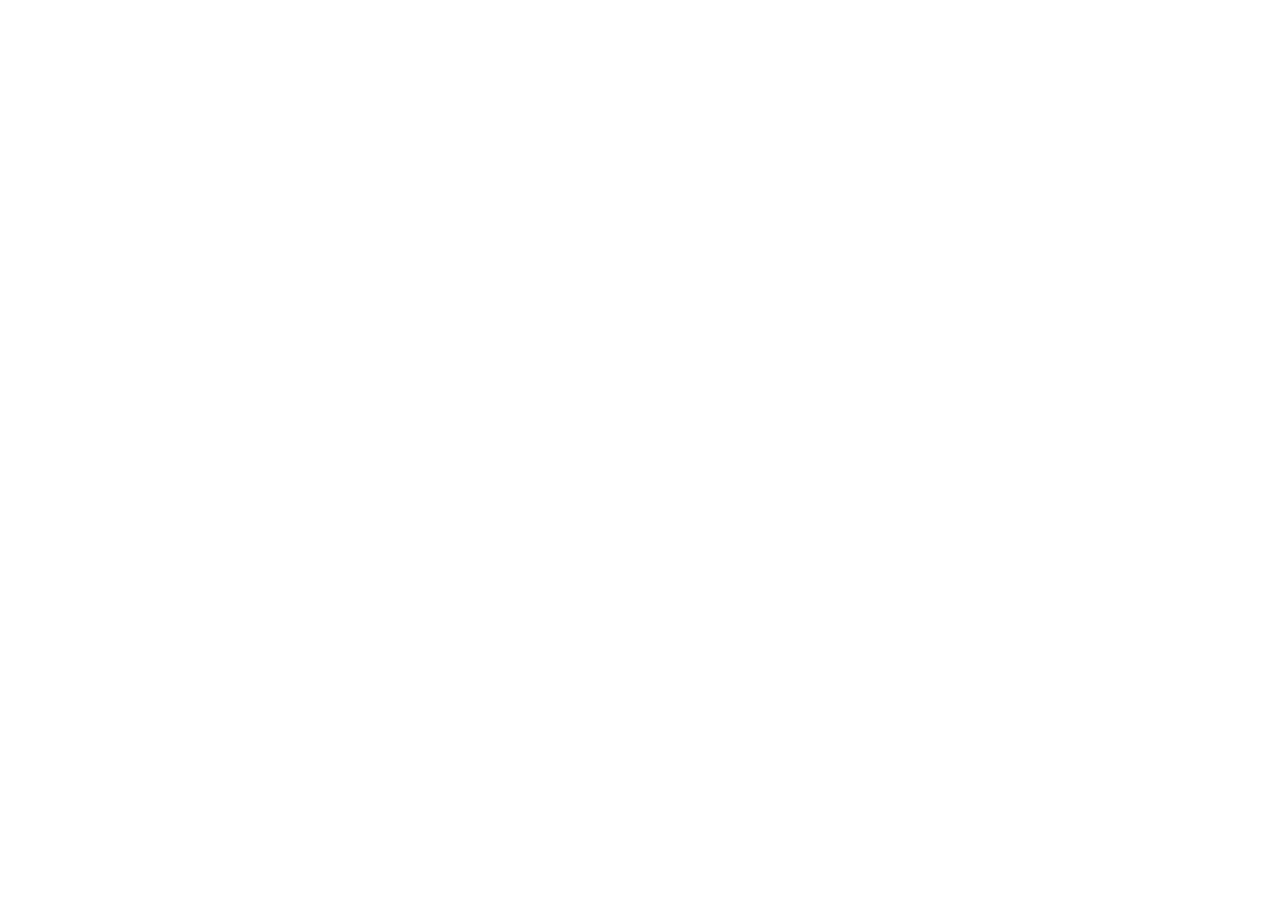
==== commit 9f036ed4: "ficha.html e mesa.html com pagina propria" ====
--- a/ficha.html
+++ b/ficha.html
@@ -1,30 +1,26 @@
 <!DOCTYPE html>
 <html lang="pt-BR">
 <head>
+<!-- Gerada por ferramentas/paginas.mjs - o endereco antigo, que manda pro novo. -->
 <meta charset="UTF-8">
 <meta name="viewport" content="width=device-width, initial-scale=1.0">
-<title>Ficha de Admissão — Insanos MC RJ4</title>
-<!-- A pagina que a divisao manda pro pretendente: so a ficha, nada do app.
-     O link leva a divisao: ficha.html?divisao=curicica. Ver js/ficha.js.
-     Ela nao deve aparecer em busca: e um formulario com dado pessoal. -->
-<meta name="robots" content="noindex, nofollow">
-<meta name="description" content="Ficha de admissão de novo integrante do Insanos MC Regional RJ4.">
-<meta property="og:type" content="website">
-<meta property="og:site_name" content="Insanos MC · Regional RJ4">
-<meta property="og:title" content="Ficha de Admissão — Insanos MC RJ4">
-<meta property="og:description" content="Preencha seus dados para entrar no clube.">
-<meta property="og:image" content="https://vini04rock.github.io/Presenca-RJ4/img/compartilhar.jpg">
-<meta property="og:image:width" content="1200">
-<meta property="og:image:height" content="630">
-<meta property="og:locale" content="pt_BR">
-<meta name="twitter:card" content="summary_large_image">
-<link rel="preconnect" href="https://fonts.googleapis.com">
-<link href="https://fonts.googleapis.com/css2?family=Rye&family=IBM+Plex+Sans:wght@400;500;600;700&display=swap" rel="stylesheet">
-<link rel="stylesheet" href="css/estilo.css">
+<meta name="robots" content="noindex">
+<title>Insanos MC · Regional RJ4 - endereço novo</title>
+<script>
+(function () {
+  var site = 'https://insanosrj4.github.io';
+  var pastas = {"regional":"Regional","oeste":"Oeste","recreio":"Recreio","barra":"Barra","curicica":"Curicica","taquara":"Taquara","gardenia":"Gardenia"};
+  var p = location.pathname.toLowerCase();
+  var q = new URLSearchParams(location.search);
+  var destino = '/App';
+  if (/ficha\.html$/.test(p) && pastas[q.get('divisao')]) destino = '/Ficha-pretendentes/' + pastas[q.get('divisao')];
+  else if (/mesa\.html$/.test(p)) destino = '/Controle-pretendentes';
+  location.replace(site + destino);
+})();
+</script>
 </head>
-<body>
-<div id="app"><div class="loading">Carregando…</div></div>
-
-<script type="module" src="js/ficha.js"></script>
+<body style="background:#111;color:#eee;font-family:sans-serif;text-align:center;padding:40px 16px;">
+<p>O app do Insanos MC Regional RJ4 mudou de endereço.</p>
+<p><a style="color:#D4A24C;" href="https://insanosrj4.github.io/App">insanosrj4.github.io/App</a></p>
 </body>
 </html>
